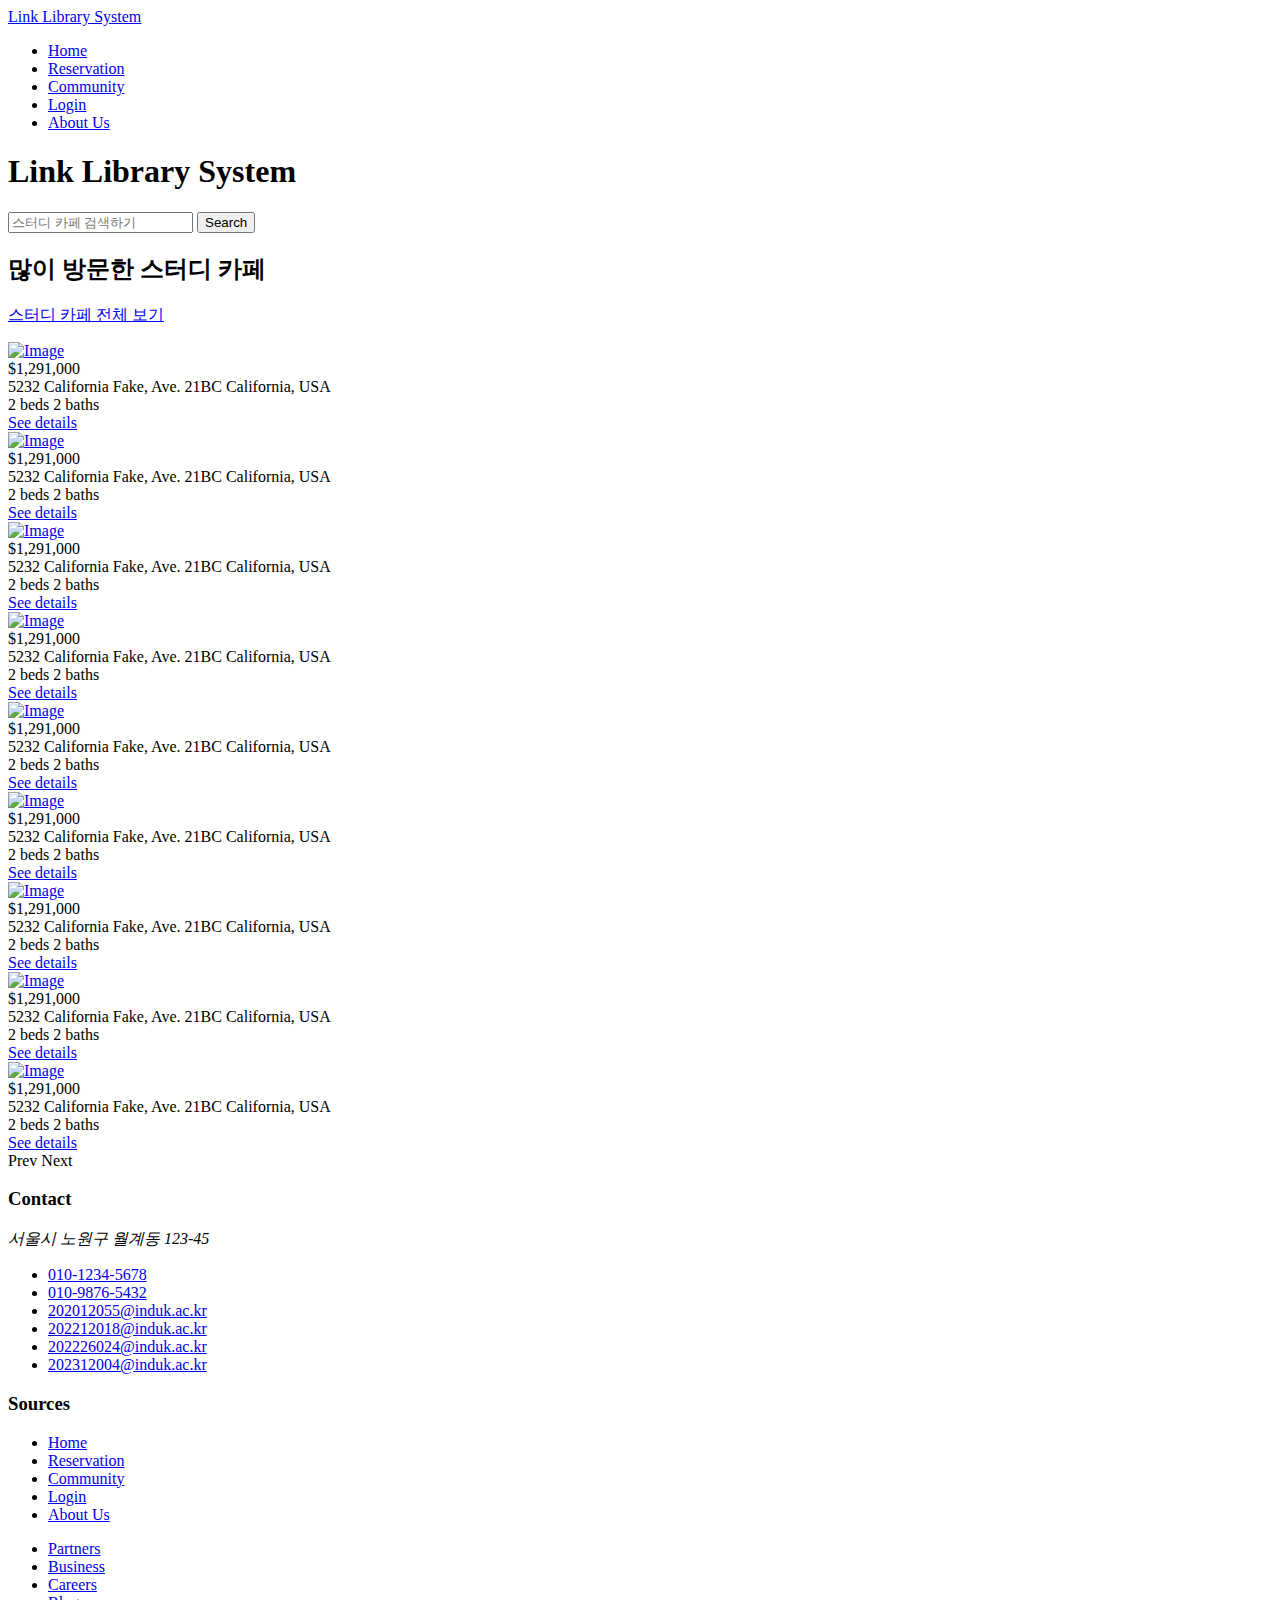
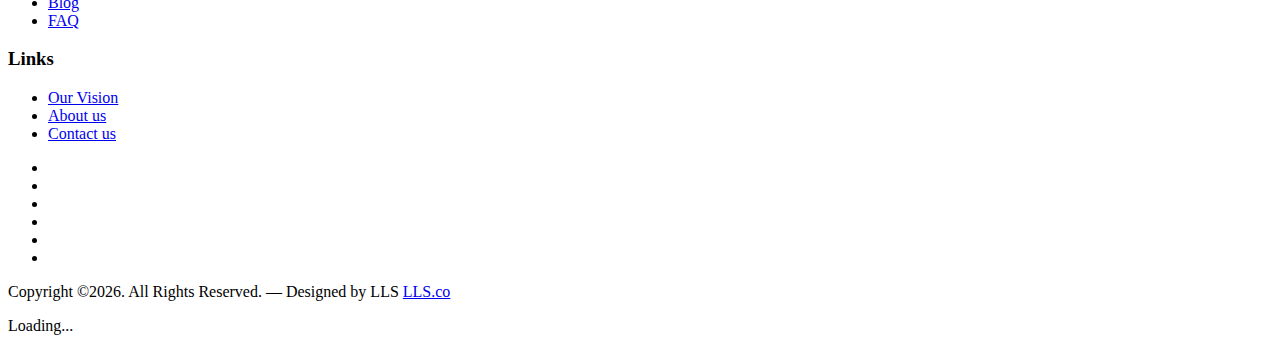
==== src/main/resources/templates/index.html @ 12925657 "3.15.test" ====
<!doctype html>
<html lang="en">
<head>
	<meta charset="utf-8">
	<meta name="viewport" content="width=device-width, initial-scale=1">
	<meta name="author" content="LLS.co">
	<link rel="shortcut icon" href="favicon.png">

	<meta name="description" content="" />
	<meta name="keywords" content="bootstrap, bootstrap5" />
	
	<link rel="preconnect" href="https://fonts.googleapis.com">
	<link rel="preconnect" href="https://fonts.gstatic.com" crossorigin>
	<link href="https://fonts.googleapis.com/css2?family=Work+Sans:wght@400;500;600;700&display=swap" rel="stylesheet">


	<link rel="stylesheet" href="bootstrap/fonts/icomoon/style.css">
	<link rel="stylesheet" href="bootstrap/fonts/flaticon/font/flaticon.css">

	<link rel="stylesheet" href="bootstrap/css/tiny-slider.css">
	<link rel="stylesheet" href="bootstrap/css/aos.css">
	<link rel="stylesheet" href="bootstrap/css/style.css">

	<title>Link Library System</title> <!-- title 이름 수정: Link Library System2&mdash; Free Bootstrap 5 Website Template by LLS.co -->
</head>
<body>

	<div class="site-mobile-menu site-navbar-target">
		<div class="site-mobile-menu-header">
			<div class="site-mobile-menu-close">
				<span class="icofont-close js-menu-toggle"></span>
			</div>
		</div>
		<div class="site-mobile-menu-body"></div>
	</div>

	<nav class="site-nav">
		<div class="container">
			<div class="menu-bg-wrap">
				<div class="site-navigation">
					<a href="index.html" class="logo m-0 float-start">Link Library System</a>

					<ul class="js-clone-nav d-none d-lg-inline-block text-start site-menu float-end">
						<li class="active"><a href="index.html">Home</a></li>
						<li> <a href="bootstrap/reservation.html">Reservation</a></li> <!-- Properties -> Reservation 으로 수정-->
						<!-- Drop Box 기능과 children 속성 제거 -->
						<li><a href="bootstrap/community.html">Community</a></li> <!-- Services -> Community로 수정 -->
						<li><a href="bootstrap/login.html">Login</a></li> <!-- Login으로 수정 -->
						<li><a href="bootstrap/about.html">About Us</a></li> <!-- Contact Us -> About Us로 변경 -> -->
					</ul>

					<a href="#" class="burger light me-auto float-end mt-1 site-menu-toggle js-menu-toggle d-inline-block d-lg-none" data-toggle="collapse" data-target="#main-navbar">
						<span></span>
					</a>

				</div>
			</div>
		</div>
	</nav>

	<div class="hero">


		<div class="hero-slide">
			<div class="img overlay" style="background-image: url('bootstrap/images/1f_learning01.jpg')"></div>
			<div class="img overlay" style="background-image: url('bootstrap/images/1f_community01.jpg')"></div>
			<div class="img overlay" style="background-image: url('bootstrap/images/1f_cafeteria01.jpg')"></div>
		</div>

		<div class="container">
			<div class="row justify-content-center align-items-center">
				<div class="col-lg-9 text-center">
					<h1 class="heading" data-aos="fade-up">Link Library System</h1>
					<form action="#" class="narrow-w form-search d-flex align-items-stretch mb-3" data-aos="fade-up" data-aos-delay="200">
						<input type="text" class="form-control px-4" placeholder="스터디 카페 검색하기">
						<button type="submit" class="btn btn-primary">Search</button>
					</form>
				</div>
			</div>
		</div>
	</div>


	<div class="section">
		<div class="container">
			<div class="row mb-5 align-items-center">
				<div class="col-lg-6">
					<h2 class="font-weight-bold text-primary heading">많이 방문한 스터디 카페</h2>
				</div>
				<div class="col-lg-6 text-lg-end">
					<p><a href="#" target="_blank" class="btn btn-primary text-white py-3 px-4">스터디 카페 전체 보기 </a></p>
				</div>
			</div>
			<div class="row">

				<div class="col-12">


					<div class="property-slider-wrap">



						<div class="property-slider">

							<div class="property-item">

								<a href="bootstrap/property-single.html" class="img">
									<img src="bootstrap/images/img_1.jpg" alt="Image" class="img-fluid">
								</a>

								<div class="property-content">
									<div class="price mb-2"><span>$1,291,000</span></div>
									<div>
										<span class="d-block mb-2 text-black-50">5232 California Fake, Ave. 21BC</span>
										<span class="city d-block mb-3">California, USA</span>

										<div class="specs d-flex mb-4">
											<span class="d-block d-flex align-items-center me-3">
												<span class="icon-bed me-2"></span>
												<span class="caption">2 beds</span>
											</span>
											<span class="d-block d-flex align-items-center">
												<span class="icon-bath me-2"></span>
												<span class="caption">2 baths</span>
											</span>
										</div>

										<a href="bootstrap/property-single.html" class="btn btn-primary py-2 px-3">See details</a>
									</div>
								</div>
							</div> <!-- .item -->

							<div class="property-item">

								<a href="bootstrap/property-single.html" class="img">
									<img src="bootstrap/images/img_2.jpg" alt="Image" class="img-fluid">
								</a>

								<div class="property-content">
									<div class="price mb-2"><span>$1,291,000</span></div>
									<div>
										<span class="d-block mb-2 text-black-50">5232 California Fake, Ave. 21BC</span>
										<span class="city d-block mb-3">California, USA</span>

										<div class="specs d-flex mb-4">
											<span class="d-block d-flex align-items-center me-3">
												<span class="icon-bed me-2"></span>
												<span class="caption">2 beds</span>
											</span>
											<span class="d-block d-flex align-items-center">
												<span class="icon-bath me-2"></span>
												<span class="caption">2 baths</span>
											</span>
										</div>

										<a href="bootstrap/property-single.html" class="btn btn-primary py-2 px-3">See details</a>
									</div>
								</div>
							</div> <!-- .item -->

							<div class="property-item">

								<a href="bootstrap/property-single.html" class="img">
									<img src="bootstrap/images/img_3.jpg" alt="Image" class="img-fluid">
								</a>

								<div class="property-content">
									<div class="price mb-2"><span>$1,291,000</span></div>
									<div>
										<span class="d-block mb-2 text-black-50">5232 California Fake, Ave. 21BC</span>
										<span class="city d-block mb-3">California, USA</span>

										<div class="specs d-flex mb-4">
											<span class="d-block d-flex align-items-center me-3">
												<span class="icon-bed me-2"></span>
												<span class="caption">2 beds</span>
											</span>
											<span class="d-block d-flex align-items-center">
												<span class="icon-bath me-2"></span>
												<span class="caption">2 baths</span>
											</span>
										</div>

										<a href="bootstrap/property-single.html" class="btn btn-primary py-2 px-3">See details</a>
									</div>
								</div>
							</div> <!-- .item -->

							<div class="property-item">

								<a href="bootstrap/property-single.html" class="img">
									<img src="bootstrap/images/img_4.jpg" alt="Image" class="img-fluid">
								</a>

								<div class="property-content">
									<div class="price mb-2"><span>$1,291,000</span></div>
									<div>
										<span class="d-block mb-2 text-black-50">5232 California Fake, Ave. 21BC</span>
										<span class="city d-block mb-3">California, USA</span>

										<div class="specs d-flex mb-4">
											<span class="d-block d-flex align-items-center me-3">
												<span class="icon-bed me-2"></span>
												<span class="caption">2 beds</span>
											</span>
											<span class="d-block d-flex align-items-center">
												<span class="icon-bath me-2"></span>
												<span class="caption">2 baths</span>
											</span>
										</div>

										<a href="bootstrap/property-single.html" class="btn btn-primary py-2 px-3">See details</a>
									</div>
								</div>
							</div> <!-- .item -->

							<div class="property-item">

								<a href="bootstrap/property-single.html" class="img">
									<img src="bootstrap/images/img_5.jpg" alt="Image" class="img-fluid">
								</a>

								<div class="property-content">
									<div class="price mb-2"><span>$1,291,000</span></div>
									<div>
										<span class="d-block mb-2 text-black-50">5232 California Fake, Ave. 21BC</span>
										<span class="city d-block mb-3">California, USA</span>

										<div class="specs d-flex mb-4">
											<span class="d-block d-flex align-items-center me-3">
												<span class="icon-bed me-2"></span>
												<span class="caption">2 beds</span>
											</span>
											<span class="d-block d-flex align-items-center">
												<span class="icon-bath me-2"></span>
												<span class="caption">2 baths</span>
											</span>
										</div>

										<a href="bootstrap/property-single.html" class="btn btn-primary py-2 px-3">See details</a>
									</div>
								</div>
							</div> <!-- .item -->

							<div class="property-item">

								<a href="bootstrap/property-single.html" class="img">
									<img src="bootstrap/images/img_6.jpg" alt="Image" class="img-fluid">
								</a>

								<div class="property-content">
									<div class="price mb-2"><span>$1,291,000</span></div>
									<div>
										<span class="d-block mb-2 text-black-50">5232 California Fake, Ave. 21BC</span>
										<span class="city d-block mb-3">California, USA</span>

										<div class="specs d-flex mb-4">
											<span class="d-block d-flex align-items-center me-3">
												<span class="icon-bed me-2"></span>
												<span class="caption">2 beds</span>
											</span>
											<span class="d-block d-flex align-items-center">
												<span class="icon-bath me-2"></span>
												<span class="caption">2 baths</span>
											</span>
										</div>

										<a href="bootstrap/property-single.html" class="btn btn-primary py-2 px-3">See details</a>
									</div>
								</div>
							</div> <!-- .item -->

							<div class="property-item">

								<a href="bootstrap/property-single.html" class="img">
									<img src="bootstrap/images/img_7.jpg" alt="Image" class="img-fluid">
								</a>

								<div class="property-content">
									<div class="price mb-2"><span>$1,291,000</span></div>
									<div>
										<span class="d-block mb-2 text-black-50">5232 California Fake, Ave. 21BC</span>
										<span class="city d-block mb-3">California, USA</span>

										<div class="specs d-flex mb-4">
											<span class="d-block d-flex align-items-center me-3">
												<span class="icon-bed me-2"></span>
												<span class="caption">2 beds</span>
											</span>
											<span class="d-block d-flex align-items-center">
												<span class="icon-bath me-2"></span>
												<span class="caption">2 baths</span>
											</span>
										</div>

										<a href="bootstrap/property-single.html" class="btn btn-primary py-2 px-3">See details</a>
									</div>
								</div>
							</div> <!-- .item -->

							<div class="property-item">

								<a href="bootstrap/property-single.html" class="img">
									<img src="bootstrap/images/img_8.jpg" alt="Image" class="img-fluid">
								</a>

								<div class="property-content">
									<div class="price mb-2"><span>$1,291,000</span></div>
									<div>
										<span class="d-block mb-2 text-black-50">5232 California Fake, Ave. 21BC</span>
										<span class="city d-block mb-3">California, USA</span>

										<div class="specs d-flex mb-4">
											<span class="d-block d-flex align-items-center me-3">
												<span class="icon-bed me-2"></span>
												<span class="caption">2 beds</span>
											</span>
											<span class="d-block d-flex align-items-center">
												<span class="icon-bath me-2"></span>
												<span class="caption">2 baths</span>
											</span>
										</div>

										<a href="bootstrap/property-single.html" class="btn btn-primary py-2 px-3">See details</a>
									</div>
								</div>
							</div> <!-- .item -->

							<div class="property-item">

								<a href="bootstrap/property-single.html" class="img">
									<img src="bootstrap/images/img_1.jpg" alt="Image" class="img-fluid">
								</a>

								<div class="property-content">
									<div class="price mb-2"><span>$1,291,000</span></div>
									<div>
										<span class="d-block mb-2 text-black-50">5232 California Fake, Ave. 21BC</span>
										<span class="city d-block mb-3">California, USA</span>

										<div class="specs d-flex mb-4">
											<span class="d-block d-flex align-items-center me-3">
												<span class="icon-bed me-2"></span>
												<span class="caption">2 beds</span>
											</span>
											<span class="d-block d-flex align-items-center">
												<span class="icon-bath me-2"></span>
												<span class="caption">2 baths</span>
											</span>
										</div>

										<a href="bootstrap/property-single.html" class="btn btn-primary py-2 px-3">See details</a>
									</div>
								</div>
							</div> <!-- .item -->


						</div>


						<div id="property-nav" class="controls" tabindex="0" aria-label="Carousel Navigation">
							<span class="prev" data-controls="prev" aria-controls="property" tabindex="-1">Prev</span>
							<span class="next" data-controls="next" aria-controls="property" tabindex="-1">Next</span>
						</div>

					</div>
				</div>

			</div>
		</div>
	</div>

	<div class="site-footer">
		<div class="container">
			
			<div class="row">
				<div class="col-lg-4">
					<div class="widget">
						<h3>Contact</h3>
						<address>서울시 노원구 월계동 123-45</address> <!-- 기존 주소에서 노원구 주소로 변경 -->
						<ul class="list-unstyled links"> <!-- 연락처와 연락 이메일 주소 변경 -->
							<li><a href="tel://01012345678">010-1234-5678</a></li>
							<li><a href="tel://01098765432">010-9876-5432</a></li>
							<li><a href="mailto:202012055@induk.ac.kr">202012055@induk.ac.kr</a></li>
							<li><a href="mailto:202212018@induk.ac.kr">202212018@induk.ac.kr</a></li>
							<li><a href="mailto:202226024@induk.ac.kr">202226024@induk.ac.kr</a></li>
							<li><a href="mailto:202312004@induk.ac.kr">202312004@induk.ac.kr</a></li>

						</ul>
					</div> <!-- /.widget -->
				</div> <!-- /.col-lg-4 -->
				<div class="col-lg-4">
					<div class="widget">
						<h3>Sources</h3>
						<ul class="list-unstyled float-start links">
							<!-- Home, Reservation, Community, About Us, Login으로 수정 -->
							<li><a href="#">Home</a></li>
							<li><a href="#">Reservation</a></li>
							<li><a href="#">Community</a></li>
							<li><a href="#">Login</a></li>
							<li><a href="#">About Us</a></li>
						</ul>
						<ul class="list-unstyled float-start links">
							<li><a href="#">Partners</a></li>
							<li><a href="#">Business</a></li>
							<li><a href="#">Careers</a></li>
							<li><a href="#">Blog</a></li>
							<li><a href="#">FAQ</a></li>
						</ul>
					</div> <!-- /.widget -->
				</div> <!-- /.col-lg-4 -->
				<div class="col-lg-4">
					<div class="widget">
						<h3>Links</h3>
						<ul class="list-unstyled links">
							<li><a href="#">Our Vision</a></li>
							<li><a href="#">About us</a></li>
							<li><a href="#">Contact us</a></li>
						</ul>

						<ul class="list-unstyled social">
							<li><a href="#"><span class="icon-instagram"></span></a></li>
							<li><a href="#"><span class="icon-twitter"></span></a></li>
							<li><a href="#"><span class="icon-facebook"></span></a></li>
							<li><a href="#"><span class="icon-linkedin"></span></a></li>
							<li><a href="#"><span class="icon-pinterest"></span></a></li>
							<li><a href="#"><span class="icon-dribbble"></span></a></li>
						</ul>
					</div> <!-- /.widget -->
				</div> <!-- /.col-lg-4 -->
			</div> <!-- /.row -->

			<div class="row mt-5">
				<div class="col-12 text-center">
					<!-- 
              **==========
              NOTE: 
              Please don't remove this copyright link unless you buy the license here https://LLS.co/license/
              **==========
            -->

            <p>Copyright &copy;<script>document.write(new Date().getFullYear());</script>. All Rights Reserved. &mdash; Designed by LLS <a href="https://LLS.co">LLS.co</a>
				<!-- License information: https://LLS.co/license/ -->
				<!-- 위 주석은 기존에 있던 라이센스 주석 해당 라이센스 부분은 기존 내용(LLS)에서 KJJK로 변경-->
            </p>

          </div>
        </div>
      </div> <!-- /.container -->
    </div> <!-- /.site-footer -->


    <!-- Preloader -->
    <div id="overlayer"></div>
    <div class="loader">
    	<div class="spinner-border" role="status">
    		<span class="visually-hidden">Loading...</span>
    	</div>
    </div>


    <script src="bootstrap/js/bootstrap.bundle.min.js"></script>
    <script src="bootstrap/js/tiny-slider.js"></script>
    <script src="bootstrap/js/aos.js"></script>
    <script src="bootstrap/js/navbar.js"></script>
    <script src="bootstrap/js/counter.js"></script>
    <script src="bootstrap/js/custom.js"></script>
  </body>
  </html>
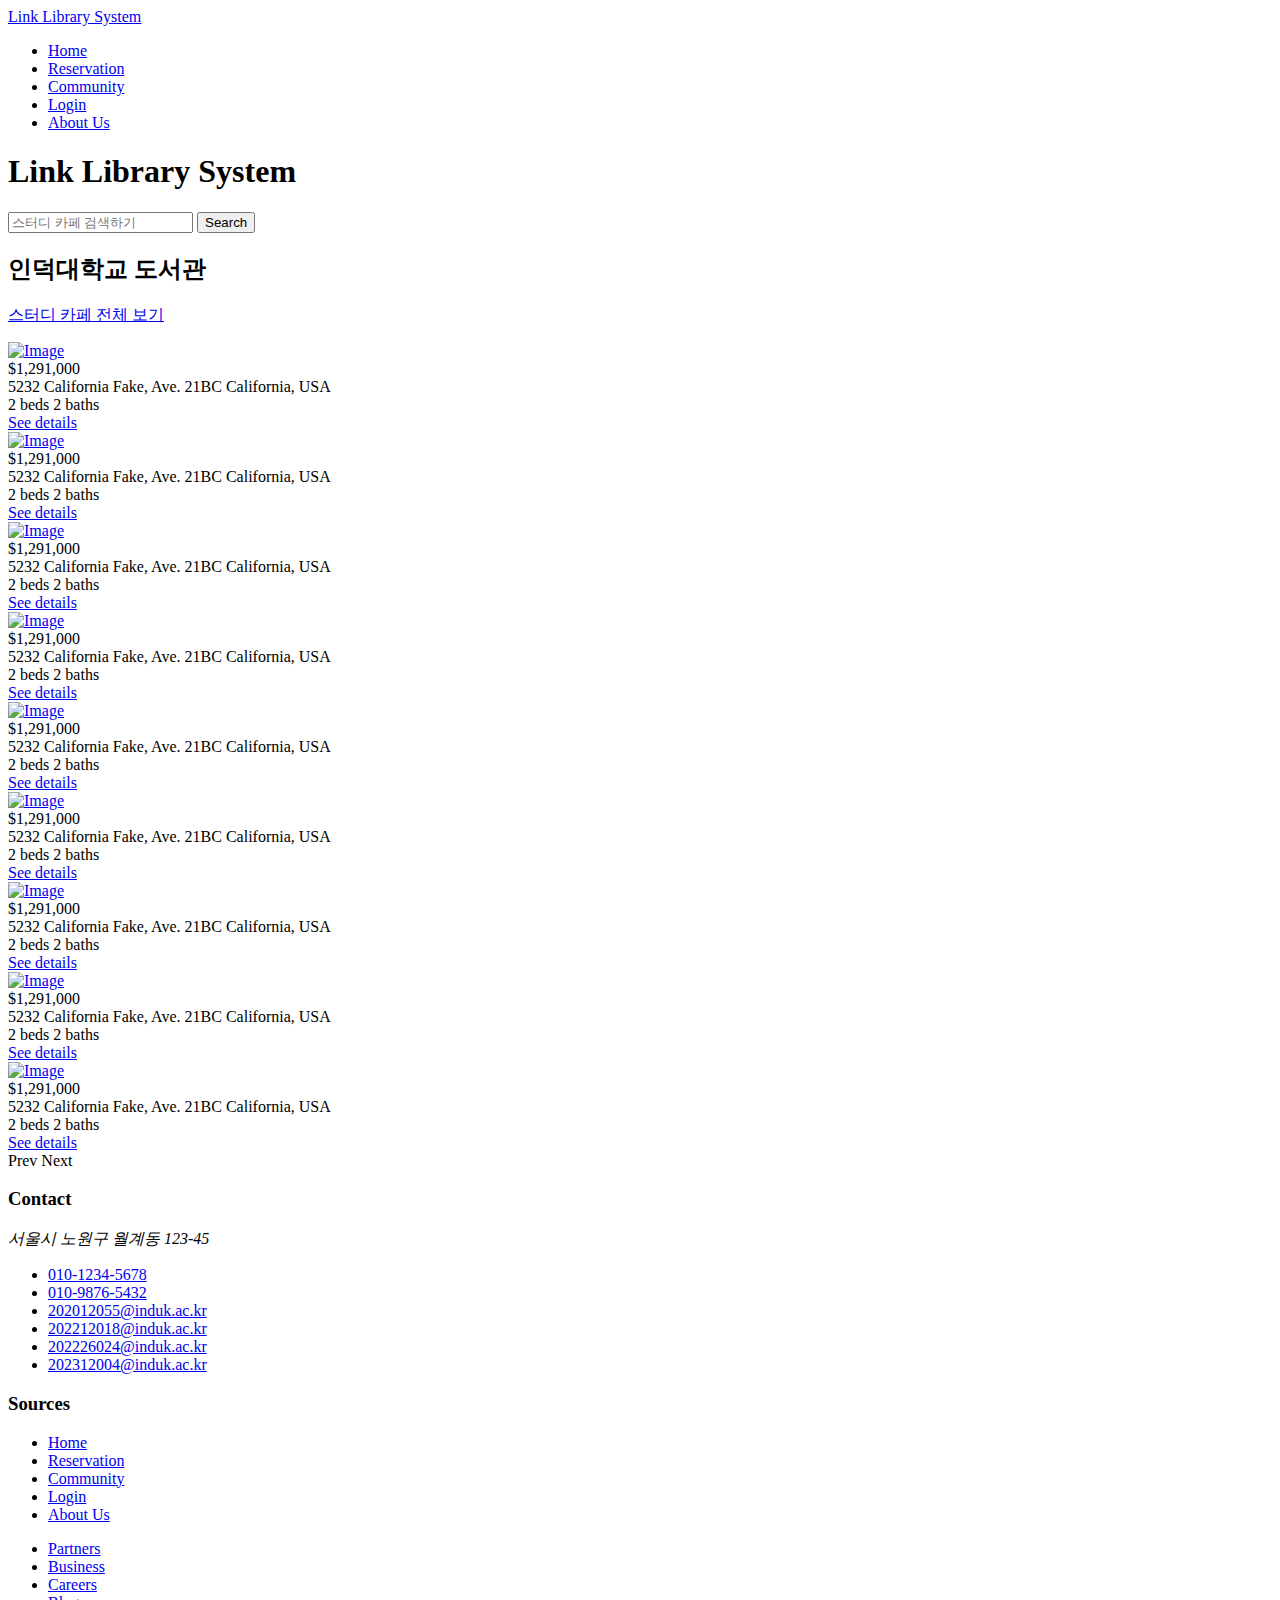
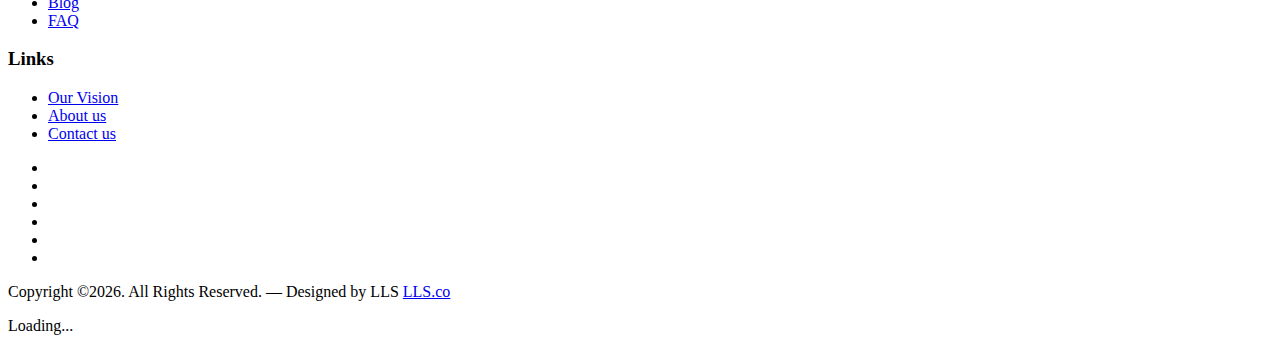
==== commit 769be899: "3.28 네비바 부분 및 각 페이지 하단 영역 수정" ====
--- a/src/main/resources/templates/index.html
+++ b/src/main/resources/templates/index.html
@@ -8,7 +8,7 @@
 
 	<meta name="description" content="" />
 	<meta name="keywords" content="bootstrap, bootstrap5" />
-	
+
 	<link rel="preconnect" href="https://fonts.googleapis.com">
 	<link rel="preconnect" href="https://fonts.gstatic.com" crossorigin>
 	<link href="https://fonts.googleapis.com/css2?family=Work+Sans:wght@400;500;600;700&display=swap" rel="stylesheet">
@@ -21,449 +21,445 @@
 	<link rel="stylesheet" href="bootstrap/css/aos.css">
 	<link rel="stylesheet" href="bootstrap/css/style.css">
 
-	<title>Link Library System</title> <!-- title 이름 수정: Link Library System2&mdash; Free Bootstrap 5 Website Template by LLS.co -->
+	<title>Link Library System</title>
 </head>
 <body>
 
-	<div class="site-mobile-menu site-navbar-target">
-		<div class="site-mobile-menu-header">
-			<div class="site-mobile-menu-close">
-				<span class="icofont-close js-menu-toggle"></span>
-			</div>
-		</div>
-		<div class="site-mobile-menu-body"></div>
-	</div>
-
-	<nav class="site-nav">
-		<div class="container">
-			<div class="menu-bg-wrap">
-				<div class="site-navigation">
-					<a href="index.html" class="logo m-0 float-start">Link Library System</a>
-
-					<ul class="js-clone-nav d-none d-lg-inline-block text-start site-menu float-end">
-						<li class="active"><a href="index.html">Home</a></li>
-						<li> <a href="bootstrap/reservation.html">Reservation</a></li> <!-- Properties -> Reservation 으로 수정-->
-						<!-- Drop Box 기능과 children 속성 제거 -->
-						<li><a href="bootstrap/community.html">Community</a></li> <!-- Services -> Community로 수정 -->
-						<li><a href="bootstrap/login.html">Login</a></li> <!-- Login으로 수정 -->
-						<li><a href="bootstrap/about.html">About Us</a></li> <!-- Contact Us -> About Us로 변경 -> -->
+<div class="site-mobile-menu site-navbar-target">
+	<div class="site-mobile-menu-header">
+		<div class="site-mobile-menu-close">
+			<span class="icofont-close js-menu-toggle"></span>
+		</div>
+	</div>
+	<div class="site-mobile-menu-body"></div>
+</div>
+
+<nav class="site-nav">
+	<div class="container">
+		<div class="menu-bg-wrap">
+			<div class="site-navigation">
+				<a href="index.html" class="logo m-0 float-start">Link Library System</a>
+
+				<ul class="js-clone-nav d-none d-lg-inline-block text-start site-menu float-end">
+					<li class="active"><a href="index.html">Home</a></li>
+					<li> <a href="bootstrap/reservation.html">Reservation</a></li> <!-- Properties -> Reservation 으로 수정-->
+					<!-- Drop Box 기능과 children 속성 제거 -->
+					<li><a href="bootstrap/community.html">Community</a></li> <!-- Services -> Community로 수정 -->
+					<li><a href="bootstrap/login.html">Login</a></li> <!-- Login으로 수정 -->
+					<li><a href="bootstrap/about.html">About Us</a></li> <!-- Contact Us -> About Us로 변경 -> -->
+				</ul>
+
+				<a href="#" class="burger light me-auto float-end mt-1 site-menu-toggle js-menu-toggle d-inline-block d-lg-none" data-toggle="collapse" data-target="#main-navbar">
+					<span></span>
+				</a>
+
+			</div>
+		</div>
+	</div>
+</nav>
+
+<div class="hero">
+
+
+	<div class="hero-slide">
+		<div class="img overlay" style="background-image: url('bootstrap/images/1f_learning01.jpg')"></div>
+		<div class="img overlay" style="background-image: url('bootstrap/images/1f_community01.jpg')"></div>
+		<div class="img overlay" style="background-image: url('bootstrap/images/1f_cafeteria01.jpg')"></div>
+	</div>
+
+	<div class="container">
+		<div class="row justify-content-center align-items-center">
+			<div class="col-lg-9 text-center">
+				<h1 class="heading" data-aos="fade-up">Link Library System</h1>
+				<form action="#" class="narrow-w form-search d-flex align-items-stretch mb-3" data-aos="fade-up" data-aos-delay="200">
+					<input type="text" class="form-control px-4" placeholder="스터디 카페 검색하기">
+					<button type="submit" class="btn btn-primary">Search</button>
+				</form>
+			</div>
+		</div>
+	</div>
+</div>
+
+
+
+<div class="section">
+	<div class="container">
+		<div class="row mb-5 align-items-center">
+			<div class="col-lg-6">
+				<h2 class="font-weight-bold text-primary heading">인덕대학교 도서관</h2>
+			</div>
+			<div class="col-lg-6 text-lg-end">
+				<p><a href="#" target="_blank" class="btn btn-primary text-white py-3 px-4">스터디 카페 전체 보기 </a></p>
+			</div>
+		</div>
+		<div class="row">
+
+			<div class="col-12">
+
+
+				<div class="property-slider-wrap">
+
+
+
+					<div class="property-slider">
+
+						<div class="property-item">
+
+							<a href="bootstrap/property-single.html" class="img">
+								<img src="bootstrap/images/img_1.jpg" alt="Image" class="img-fluid">
+							</a>
+
+							<div class="property-content">
+								<div class="price mb-2"><span>$1,291,000</span></div>
+								<div>
+									<span class="d-block mb-2 text-black-50">5232 California Fake, Ave. 21BC</span>
+									<span class="city d-block mb-3">California, USA</span>
+
+									<div class="specs d-flex mb-4">
+											<span class="d-block d-flex align-items-center me-3">
+												<span class="icon-bed me-2"></span>
+												<span class="caption">2 beds</span>
+											</span>
+										<span class="d-block d-flex align-items-center">
+												<span class="icon-bath me-2"></span>
+												<span class="caption">2 baths</span>
+											</span>
+									</div>
+
+									<a href="bootstrap/property-single.html" class="btn btn-primary py-2 px-3">See details</a>
+								</div>
+							</div>
+						</div> <!-- .item -->
+
+						<div class="property-item">
+
+							<a href="bootstrap/property-single.html" class="img">
+								<img src="bootstrap/images/img_2.jpg" alt="Image" class="img-fluid">
+							</a>
+
+							<div class="property-content">
+								<div class="price mb-2"><span>$1,291,000</span></div>
+								<div>
+									<span class="d-block mb-2 text-black-50">5232 California Fake, Ave. 21BC</span>
+									<span class="city d-block mb-3">California, USA</span>
+
+									<div class="specs d-flex mb-4">
+											<span class="d-block d-flex align-items-center me-3">
+												<span class="icon-bed me-2"></span>
+												<span class="caption">2 beds</span>
+											</span>
+										<span class="d-block d-flex align-items-center">
+												<span class="icon-bath me-2"></span>
+												<span class="caption">2 baths</span>
+											</span>
+									</div>
+
+									<a href="bootstrap/property-single.html" class="btn btn-primary py-2 px-3">See details</a>
+								</div>
+							</div>
+						</div> <!-- .item -->
+
+						<div class="property-item">
+
+							<a href="bootstrap/property-single.html" class="img">
+								<img src="bootstrap/images/img_3.jpg" alt="Image" class="img-fluid">
+							</a>
+
+							<div class="property-content">
+								<div class="price mb-2"><span>$1,291,000</span></div>
+								<div>
+									<span class="d-block mb-2 text-black-50">5232 California Fake, Ave. 21BC</span>
+									<span class="city d-block mb-3">California, USA</span>
+
+									<div class="specs d-flex mb-4">
+											<span class="d-block d-flex align-items-center me-3">
+												<span class="icon-bed me-2"></span>
+												<span class="caption">2 beds</span>
+											</span>
+										<span class="d-block d-flex align-items-center">
+												<span class="icon-bath me-2"></span>
+												<span class="caption">2 baths</span>
+											</span>
+									</div>
+
+									<a href="bootstrap/property-single.html" class="btn btn-primary py-2 px-3">See details</a>
+								</div>
+							</div>
+						</div> <!-- .item -->
+
+						<div class="property-item">
+
+							<a href="bootstrap/property-single.html" class="img">
+								<img src="bootstrap/images/img_4.jpg" alt="Image" class="img-fluid">
+							</a>
+
+							<div class="property-content">
+								<div class="price mb-2"><span>$1,291,000</span></div>
+								<div>
+									<span class="d-block mb-2 text-black-50">5232 California Fake, Ave. 21BC</span>
+									<span class="city d-block mb-3">California, USA</span>
+
+									<div class="specs d-flex mb-4">
+											<span class="d-block d-flex align-items-center me-3">
+												<span class="icon-bed me-2"></span>
+												<span class="caption">2 beds</span>
+											</span>
+										<span class="d-block d-flex align-items-center">
+												<span class="icon-bath me-2"></span>
+												<span class="caption">2 baths</span>
+											</span>
+									</div>
+
+									<a href="bootstrap/property-single.html" class="btn btn-primary py-2 px-3">See details</a>
+								</div>
+							</div>
+						</div> <!-- .item -->
+
+						<div class="property-item">
+
+							<a href="bootstrap/property-single.html" class="img">
+								<img src="bootstrap/images/img_5.jpg" alt="Image" class="img-fluid">
+							</a>
+
+							<div class="property-content">
+								<div class="price mb-2"><span>$1,291,000</span></div>
+								<div>
+									<span class="d-block mb-2 text-black-50">5232 California Fake, Ave. 21BC</span>
+									<span class="city d-block mb-3">California, USA</span>
+
+									<div class="specs d-flex mb-4">
+											<span class="d-block d-flex align-items-center me-3">
+												<span class="icon-bed me-2"></span>
+												<span class="caption">2 beds</span>
+											</span>
+										<span class="d-block d-flex align-items-center">
+												<span class="icon-bath me-2"></span>
+												<span class="caption">2 baths</span>
+											</span>
+									</div>
+
+									<a href="bootstrap/property-single.html" class="btn btn-primary py-2 px-3">See details</a>
+								</div>
+							</div>
+						</div> <!-- .item -->
+
+						<div class="property-item">
+
+							<a href="bootstrap/property-single.html" class="img">
+								<img src="bootstrap/images/img_6.jpg" alt="Image" class="img-fluid">
+							</a>
+
+							<div class="property-content">
+								<div class="price mb-2"><span>$1,291,000</span></div>
+								<div>
+									<span class="d-block mb-2 text-black-50">5232 California Fake, Ave. 21BC</span>
+									<span class="city d-block mb-3">California, USA</span>
+
+									<div class="specs d-flex mb-4">
+											<span class="d-block d-flex align-items-center me-3">
+												<span class="icon-bed me-2"></span>
+												<span class="caption">2 beds</span>
+											</span>
+										<span class="d-block d-flex align-items-center">
+												<span class="icon-bath me-2"></span>
+												<span class="caption">2 baths</span>
+											</span>
+									</div>
+
+									<a href="bootstrap/property-single.html" class="btn btn-primary py-2 px-3">See details</a>
+								</div>
+							</div>
+						</div> <!-- .item -->
+
+						<div class="property-item">
+
+							<a href="bootstrap/property-single.html" class="img">
+								<img src="bootstrap/images/img_7.jpg" alt="Image" class="img-fluid">
+							</a>
+
+							<div class="property-content">
+								<div class="price mb-2"><span>$1,291,000</span></div>
+								<div>
+									<span class="d-block mb-2 text-black-50">5232 California Fake, Ave. 21BC</span>
+									<span class="city d-block mb-3">California, USA</span>
+
+									<div class="specs d-flex mb-4">
+											<span class="d-block d-flex align-items-center me-3">
+												<span class="icon-bed me-2"></span>
+												<span class="caption">2 beds</span>
+											</span>
+										<span class="d-block d-flex align-items-center">
+												<span class="icon-bath me-2"></span>
+												<span class="caption">2 baths</span>
+											</span>
+									</div>
+
+									<a href="bootstrap/property-single.html" class="btn btn-primary py-2 px-3">See details</a>
+								</div>
+							</div>
+						</div> <!-- .item -->
+
+						<div class="property-item">
+
+							<a href="bootstrap/property-single.html" class="img">
+								<img src="bootstrap/images/img_8.jpg" alt="Image" class="img-fluid">
+							</a>
+
+							<div class="property-content">
+								<div class="price mb-2"><span>$1,291,000</span></div>
+								<div>
+									<span class="d-block mb-2 text-black-50">5232 California Fake, Ave. 21BC</span>
+									<span class="city d-block mb-3">California, USA</span>
+
+									<div class="specs d-flex mb-4">
+											<span class="d-block d-flex align-items-center me-3">
+												<span class="icon-bed me-2"></span>
+												<span class="caption">2 beds</span>
+											</span>
+										<span class="d-block d-flex align-items-center">
+												<span class="icon-bath me-2"></span>
+												<span class="caption">2 baths</span>
+											</span>
+									</div>
+
+									<a href="bootstrap/property-single.html" class="btn btn-primary py-2 px-3">See details</a>
+								</div>
+							</div>
+						</div> <!-- .item -->
+
+						<div class="property-item">
+
+							<a href="bootstrap/property-single.html" class="img">
+								<img src="bootstrap/images/img_1.jpg" alt="Image" class="img-fluid">
+							</a>
+
+							<div class="property-content">
+								<div class="price mb-2"><span>$1,291,000</span></div>
+								<div>
+									<span class="d-block mb-2 text-black-50">5232 California Fake, Ave. 21BC</span>
+									<span class="city d-block mb-3">California, USA</span>
+
+									<div class="specs d-flex mb-4">
+											<span class="d-block d-flex align-items-center me-3">
+												<span class="icon-bed me-2"></span>
+												<span class="caption">2 beds</span>
+											</span>
+										<span class="d-block d-flex align-items-center">
+												<span class="icon-bath me-2"></span>
+												<span class="caption">2 baths</span>
+											</span>
+									</div>
+
+									<a href="bootstrap/property-single.html" class="btn btn-primary py-2 px-3">See details</a>
+								</div>
+							</div>
+						</div> <!-- .item -->
+
+
+					</div>
+
+
+					<div id="property-nav" class="controls" tabindex="0" aria-label="Carousel Navigation">
+						<span class="prev" data-controls="prev" aria-controls="property" tabindex="-1">Prev</span>
+						<span class="next" data-controls="next" aria-controls="property" tabindex="-1">Next</span>
+					</div>
+
+				</div>
+			</div>
+
+		</div>
+	</div>
+</div>
+
+
+
+
+
+<div class="site-footer">
+	<div class="container">
+
+		<div class="row">
+			<div class="col-lg-4">
+				<div class="widget">
+					<h3>Contact</h3>
+					<address>서울시 노원구 월계동 123-45</address> <!-- 기존 주소에서 노원구 주소로 변경 -->
+					<ul class="list-unstyled links"> <!-- 연락처와 연락 이메일 주소 변경 -->
+						<li><a href="tel://01012345678">010-1234-5678</a></li>
+						<li><a href="tel://01098765432">010-9876-5432</a></li>
+						<li><a href="mailto:202012055@induk.ac.kr">202012055@induk.ac.kr</a></li>
+						<li><a href="mailto:202212018@induk.ac.kr">202212018@induk.ac.kr</a></li>
+						<li><a href="mailto:202226024@induk.ac.kr">202226024@induk.ac.kr</a></li>
+						<li><a href="mailto:202312004@induk.ac.kr">202312004@induk.ac.kr</a></li>
+
 					</ul>
-
-					<a href="#" class="burger light me-auto float-end mt-1 site-menu-toggle js-menu-toggle d-inline-block d-lg-none" data-toggle="collapse" data-target="#main-navbar">
-						<span></span>
-					</a>
-
+				</div> <!-- /.widget -->
+			</div> <!-- /.col-lg-4 -->
+			<div class="col-lg-4">
+				<div class="widget">
+					<h3>Sources</h3>
+					<ul class="list-unstyled float-start links">
+						<li><a href="#">Home</a></li>
+						<li><a href="#">Reservation</a></li>
+						<li><a href="#">Community</a></li>
+						<li><a href="#">Login</a></li>
+						<li><a href="#">About Us</a></li>
+					</ul>
+					<ul class="list-unstyled float-start links">
+						<li><a href="#">Partners</a></li>
+						<li><a href="#">Business</a></li>
+						<li><a href="#">Careers</a></li>
+						<li><a href="#">Blog</a></li>
+						<li><a href="#">FAQ</a></li>
+					</ul>
+				</div> <!-- /.widget -->
+			</div> <!-- /.col-lg-4 -->
+			<div class="col-lg-4">
+				<div class="widget">
+					<h3>Links</h3>
+					<ul class="list-unstyled links">
+						<li><a href="#">Our Vision</a></li>
+						<li><a href="#">About us</a></li>
+						<li><a href="#">Contact us</a></li>
+					</ul>
+
+					<ul class="list-unstyled social">
+						<li><a href="#"><span class="icon-instagram"></span></a></li>
+						<li><a href="#"><span class="icon-twitter"></span></a></li>
+						<li><a href="#"><span class="icon-facebook"></span></a></li>
+						<li><a href="#"><span class="icon-linkedin"></span></a></li>
+						<li><a href="#"><span class="icon-pinterest"></span></a></li>
+						<li><a href="#"><span class="icon-dribbble"></span></a></li>
+					</ul>
 				</div>
 			</div>
 		</div>
-	</nav>
-
-	<div class="hero">
-
-
-		<div class="hero-slide">
-			<div class="img overlay" style="background-image: url('bootstrap/images/1f_learning01.jpg')"></div>
-			<div class="img overlay" style="background-image: url('bootstrap/images/1f_community01.jpg')"></div>
-			<div class="img overlay" style="background-image: url('bootstrap/images/1f_cafeteria01.jpg')"></div>
-		</div>
-
-		<div class="container">
-			<div class="row justify-content-center align-items-center">
-				<div class="col-lg-9 text-center">
-					<h1 class="heading" data-aos="fade-up">Link Library System</h1>
-					<form action="#" class="narrow-w form-search d-flex align-items-stretch mb-3" data-aos="fade-up" data-aos-delay="200">
-						<input type="text" class="form-control px-4" placeholder="스터디 카페 검색하기">
-						<button type="submit" class="btn btn-primary">Search</button>
-					</form>
-				</div>
-			</div>
-		</div>
-	</div>
-
-
-	<div class="section">
-		<div class="container">
-			<div class="row mb-5 align-items-center">
-				<div class="col-lg-6">
-					<h2 class="font-weight-bold text-primary heading">많이 방문한 스터디 카페</h2>
-				</div>
-				<div class="col-lg-6 text-lg-end">
-					<p><a href="#" target="_blank" class="btn btn-primary text-white py-3 px-4">스터디 카페 전체 보기 </a></p>
-				</div>
-			</div>
-			<div class="row">
-
-				<div class="col-12">
-
-
-					<div class="property-slider-wrap">
-
-
-
-						<div class="property-slider">
-
-							<div class="property-item">
-
-								<a href="bootstrap/property-single.html" class="img">
-									<img src="bootstrap/images/img_1.jpg" alt="Image" class="img-fluid">
-								</a>
-
-								<div class="property-content">
-									<div class="price mb-2"><span>$1,291,000</span></div>
-									<div>
-										<span class="d-block mb-2 text-black-50">5232 California Fake, Ave. 21BC</span>
-										<span class="city d-block mb-3">California, USA</span>
-
-										<div class="specs d-flex mb-4">
-											<span class="d-block d-flex align-items-center me-3">
-												<span class="icon-bed me-2"></span>
-												<span class="caption">2 beds</span>
-											</span>
-											<span class="d-block d-flex align-items-center">
-												<span class="icon-bath me-2"></span>
-												<span class="caption">2 baths</span>
-											</span>
-										</div>
-
-										<a href="bootstrap/property-single.html" class="btn btn-primary py-2 px-3">See details</a>
-									</div>
-								</div>
-							</div> <!-- .item -->
-
-							<div class="property-item">
-
-								<a href="bootstrap/property-single.html" class="img">
-									<img src="bootstrap/images/img_2.jpg" alt="Image" class="img-fluid">
-								</a>
-
-								<div class="property-content">
-									<div class="price mb-2"><span>$1,291,000</span></div>
-									<div>
-										<span class="d-block mb-2 text-black-50">5232 California Fake, Ave. 21BC</span>
-										<span class="city d-block mb-3">California, USA</span>
-
-										<div class="specs d-flex mb-4">
-											<span class="d-block d-flex align-items-center me-3">
-												<span class="icon-bed me-2"></span>
-												<span class="caption">2 beds</span>
-											</span>
-											<span class="d-block d-flex align-items-center">
-												<span class="icon-bath me-2"></span>
-												<span class="caption">2 baths</span>
-											</span>
-										</div>
-
-										<a href="bootstrap/property-single.html" class="btn btn-primary py-2 px-3">See details</a>
-									</div>
-								</div>
-							</div> <!-- .item -->
-
-							<div class="property-item">
-
-								<a href="bootstrap/property-single.html" class="img">
-									<img src="bootstrap/images/img_3.jpg" alt="Image" class="img-fluid">
-								</a>
-
-								<div class="property-content">
-									<div class="price mb-2"><span>$1,291,000</span></div>
-									<div>
-										<span class="d-block mb-2 text-black-50">5232 California Fake, Ave. 21BC</span>
-										<span class="city d-block mb-3">California, USA</span>
-
-										<div class="specs d-flex mb-4">
-											<span class="d-block d-flex align-items-center me-3">
-												<span class="icon-bed me-2"></span>
-												<span class="caption">2 beds</span>
-											</span>
-											<span class="d-block d-flex align-items-center">
-												<span class="icon-bath me-2"></span>
-												<span class="caption">2 baths</span>
-											</span>
-										</div>
-
-										<a href="bootstrap/property-single.html" class="btn btn-primary py-2 px-3">See details</a>
-									</div>
-								</div>
-							</div> <!-- .item -->
-
-							<div class="property-item">
-
-								<a href="bootstrap/property-single.html" class="img">
-									<img src="bootstrap/images/img_4.jpg" alt="Image" class="img-fluid">
-								</a>
-
-								<div class="property-content">
-									<div class="price mb-2"><span>$1,291,000</span></div>
-									<div>
-										<span class="d-block mb-2 text-black-50">5232 California Fake, Ave. 21BC</span>
-										<span class="city d-block mb-3">California, USA</span>
-
-										<div class="specs d-flex mb-4">
-											<span class="d-block d-flex align-items-center me-3">
-												<span class="icon-bed me-2"></span>
-												<span class="caption">2 beds</span>
-											</span>
-											<span class="d-block d-flex align-items-center">
-												<span class="icon-bath me-2"></span>
-												<span class="caption">2 baths</span>
-											</span>
-										</div>
-
-										<a href="bootstrap/property-single.html" class="btn btn-primary py-2 px-3">See details</a>
-									</div>
-								</div>
-							</div> <!-- .item -->
-
-							<div class="property-item">
-
-								<a href="bootstrap/property-single.html" class="img">
-									<img src="bootstrap/images/img_5.jpg" alt="Image" class="img-fluid">
-								</a>
-
-								<div class="property-content">
-									<div class="price mb-2"><span>$1,291,000</span></div>
-									<div>
-										<span class="d-block mb-2 text-black-50">5232 California Fake, Ave. 21BC</span>
-										<span class="city d-block mb-3">California, USA</span>
-
-										<div class="specs d-flex mb-4">
-											<span class="d-block d-flex align-items-center me-3">
-												<span class="icon-bed me-2"></span>
-												<span class="caption">2 beds</span>
-											</span>
-											<span class="d-block d-flex align-items-center">
-												<span class="icon-bath me-2"></span>
-												<span class="caption">2 baths</span>
-											</span>
-										</div>
-
-										<a href="bootstrap/property-single.html" class="btn btn-primary py-2 px-3">See details</a>
-									</div>
-								</div>
-							</div> <!-- .item -->
-
-							<div class="property-item">
-
-								<a href="bootstrap/property-single.html" class="img">
-									<img src="bootstrap/images/img_6.jpg" alt="Image" class="img-fluid">
-								</a>
-
-								<div class="property-content">
-									<div class="price mb-2"><span>$1,291,000</span></div>
-									<div>
-										<span class="d-block mb-2 text-black-50">5232 California Fake, Ave. 21BC</span>
-										<span class="city d-block mb-3">California, USA</span>
-
-										<div class="specs d-flex mb-4">
-											<span class="d-block d-flex align-items-center me-3">
-												<span class="icon-bed me-2"></span>
-												<span class="caption">2 beds</span>
-											</span>
-											<span class="d-block d-flex align-items-center">
-												<span class="icon-bath me-2"></span>
-												<span class="caption">2 baths</span>
-											</span>
-										</div>
-
-										<a href="bootstrap/property-single.html" class="btn btn-primary py-2 px-3">See details</a>
-									</div>
-								</div>
-							</div> <!-- .item -->
-
-							<div class="property-item">
-
-								<a href="bootstrap/property-single.html" class="img">
-									<img src="bootstrap/images/img_7.jpg" alt="Image" class="img-fluid">
-								</a>
-
-								<div class="property-content">
-									<div class="price mb-2"><span>$1,291,000</span></div>
-									<div>
-										<span class="d-block mb-2 text-black-50">5232 California Fake, Ave. 21BC</span>
-										<span class="city d-block mb-3">California, USA</span>
-
-										<div class="specs d-flex mb-4">
-											<span class="d-block d-flex align-items-center me-3">
-												<span class="icon-bed me-2"></span>
-												<span class="caption">2 beds</span>
-											</span>
-											<span class="d-block d-flex align-items-center">
-												<span class="icon-bath me-2"></span>
-												<span class="caption">2 baths</span>
-											</span>
-										</div>
-
-										<a href="bootstrap/property-single.html" class="btn btn-primary py-2 px-3">See details</a>
-									</div>
-								</div>
-							</div> <!-- .item -->
-
-							<div class="property-item">
-
-								<a href="bootstrap/property-single.html" class="img">
-									<img src="bootstrap/images/img_8.jpg" alt="Image" class="img-fluid">
-								</a>
-
-								<div class="property-content">
-									<div class="price mb-2"><span>$1,291,000</span></div>
-									<div>
-										<span class="d-block mb-2 text-black-50">5232 California Fake, Ave. 21BC</span>
-										<span class="city d-block mb-3">California, USA</span>
-
-										<div class="specs d-flex mb-4">
-											<span class="d-block d-flex align-items-center me-3">
-												<span class="icon-bed me-2"></span>
-												<span class="caption">2 beds</span>
-											</span>
-											<span class="d-block d-flex align-items-center">
-												<span class="icon-bath me-2"></span>
-												<span class="caption">2 baths</span>
-											</span>
-										</div>
-
-										<a href="bootstrap/property-single.html" class="btn btn-primary py-2 px-3">See details</a>
-									</div>
-								</div>
-							</div> <!-- .item -->
-
-							<div class="property-item">
-
-								<a href="bootstrap/property-single.html" class="img">
-									<img src="bootstrap/images/img_1.jpg" alt="Image" class="img-fluid">
-								</a>
-
-								<div class="property-content">
-									<div class="price mb-2"><span>$1,291,000</span></div>
-									<div>
-										<span class="d-block mb-2 text-black-50">5232 California Fake, Ave. 21BC</span>
-										<span class="city d-block mb-3">California, USA</span>
-
-										<div class="specs d-flex mb-4">
-											<span class="d-block d-flex align-items-center me-3">
-												<span class="icon-bed me-2"></span>
-												<span class="caption">2 beds</span>
-											</span>
-											<span class="d-block d-flex align-items-center">
-												<span class="icon-bath me-2"></span>
-												<span class="caption">2 baths</span>
-											</span>
-										</div>
-
-										<a href="bootstrap/property-single.html" class="btn btn-primary py-2 px-3">See details</a>
-									</div>
-								</div>
-							</div> <!-- .item -->
-
-
-						</div>
-
-
-						<div id="property-nav" class="controls" tabindex="0" aria-label="Carousel Navigation">
-							<span class="prev" data-controls="prev" aria-controls="property" tabindex="-1">Prev</span>
-							<span class="next" data-controls="next" aria-controls="property" tabindex="-1">Next</span>
-						</div>
-
-					</div>
-				</div>
-
-			</div>
-		</div>
-	</div>
-
-	<div class="site-footer">
-		<div class="container">
-			
-			<div class="row">
-				<div class="col-lg-4">
-					<div class="widget">
-						<h3>Contact</h3>
-						<address>서울시 노원구 월계동 123-45</address> <!-- 기존 주소에서 노원구 주소로 변경 -->
-						<ul class="list-unstyled links"> <!-- 연락처와 연락 이메일 주소 변경 -->
-							<li><a href="tel://01012345678">010-1234-5678</a></li>
-							<li><a href="tel://01098765432">010-9876-5432</a></li>
-							<li><a href="mailto:202012055@induk.ac.kr">202012055@induk.ac.kr</a></li>
-							<li><a href="mailto:202212018@induk.ac.kr">202212018@induk.ac.kr</a></li>
-							<li><a href="mailto:202226024@induk.ac.kr">202226024@induk.ac.kr</a></li>
-							<li><a href="mailto:202312004@induk.ac.kr">202312004@induk.ac.kr</a></li>
-
-						</ul>
-					</div> <!-- /.widget -->
-				</div> <!-- /.col-lg-4 -->
-				<div class="col-lg-4">
-					<div class="widget">
-						<h3>Sources</h3>
-						<ul class="list-unstyled float-start links">
-							<!-- Home, Reservation, Community, About Us, Login으로 수정 -->
-							<li><a href="#">Home</a></li>
-							<li><a href="#">Reservation</a></li>
-							<li><a href="#">Community</a></li>
-							<li><a href="#">Login</a></li>
-							<li><a href="#">About Us</a></li>
-						</ul>
-						<ul class="list-unstyled float-start links">
-							<li><a href="#">Partners</a></li>
-							<li><a href="#">Business</a></li>
-							<li><a href="#">Careers</a></li>
-							<li><a href="#">Blog</a></li>
-							<li><a href="#">FAQ</a></li>
-						</ul>
-					</div> <!-- /.widget -->
-				</div> <!-- /.col-lg-4 -->
-				<div class="col-lg-4">
-					<div class="widget">
-						<h3>Links</h3>
-						<ul class="list-unstyled links">
-							<li><a href="#">Our Vision</a></li>
-							<li><a href="#">About us</a></li>
-							<li><a href="#">Contact us</a></li>
-						</ul>
-
-						<ul class="list-unstyled social">
-							<li><a href="#"><span class="icon-instagram"></span></a></li>
-							<li><a href="#"><span class="icon-twitter"></span></a></li>
-							<li><a href="#"><span class="icon-facebook"></span></a></li>
-							<li><a href="#"><span class="icon-linkedin"></span></a></li>
-							<li><a href="#"><span class="icon-pinterest"></span></a></li>
-							<li><a href="#"><span class="icon-dribbble"></span></a></li>
-						</ul>
-					</div> <!-- /.widget -->
-				</div> <!-- /.col-lg-4 -->
-			</div> <!-- /.row -->
-
-			<div class="row mt-5">
-				<div class="col-12 text-center">
-					<!-- 
-              **==========
-              NOTE: 
-              Please don't remove this copyright link unless you buy the license here https://LLS.co/license/
-              **==========
-            -->
-
-            <p>Copyright &copy;<script>document.write(new Date().getFullYear());</script>. All Rights Reserved. &mdash; Designed by LLS <a href="https://LLS.co">LLS.co</a>
-				<!-- License information: https://LLS.co/license/ -->
-				<!-- 위 주석은 기존에 있던 라이센스 주석 해당 라이센스 부분은 기존 내용(LLS)에서 KJJK로 변경-->
-            </p>
-
-          </div>
-        </div>
-      </div> <!-- /.container -->
-    </div> <!-- /.site-footer -->
-
-
-    <!-- Preloader -->
-    <div id="overlayer"></div>
-    <div class="loader">
-    	<div class="spinner-border" role="status">
-    		<span class="visually-hidden">Loading...</span>
-    	</div>
-    </div>
-
-
-    <script src="bootstrap/js/bootstrap.bundle.min.js"></script>
-    <script src="bootstrap/js/tiny-slider.js"></script>
-    <script src="bootstrap/js/aos.js"></script>
-    <script src="bootstrap/js/navbar.js"></script>
-    <script src="bootstrap/js/counter.js"></script>
-    <script src="bootstrap/js/custom.js"></script>
-  </body>
-  </html>
+
+		<div class="row mt-5">
+			<div class="col-12 text-center">
+
+				<p>Copyright &copy;<script>document.write(new Date().getFullYear());</script>. All Rights Reserved. &mdash; Designed by LLS <a href="https://LLS.co">LLS.co</a>
+				</p>
+
+			</div>
+		</div>
+	</div>
+</div>
+
+
+<!-- Preloader -->
+<div id="overlayer"></div>
+<div class="loader">
+	<div class="spinner-border" role="status">
+		<span class="visually-hidden">Loading...</span>
+	</div>
+</div>
+
+
+<script src="bootstrap/js/bootstrap.bundle.min.js"></script>
+<script src="bootstrap/js/tiny-slider.js"></script>
+<script src="bootstrap/js/aos.js"></script>
+<script src="bootstrap/js/navbar.js"></script>
+<script src="bootstrap/js/counter.js"></script>
+<script src="bootstrap/js/custom.js"></script>
+</body>
+</html>
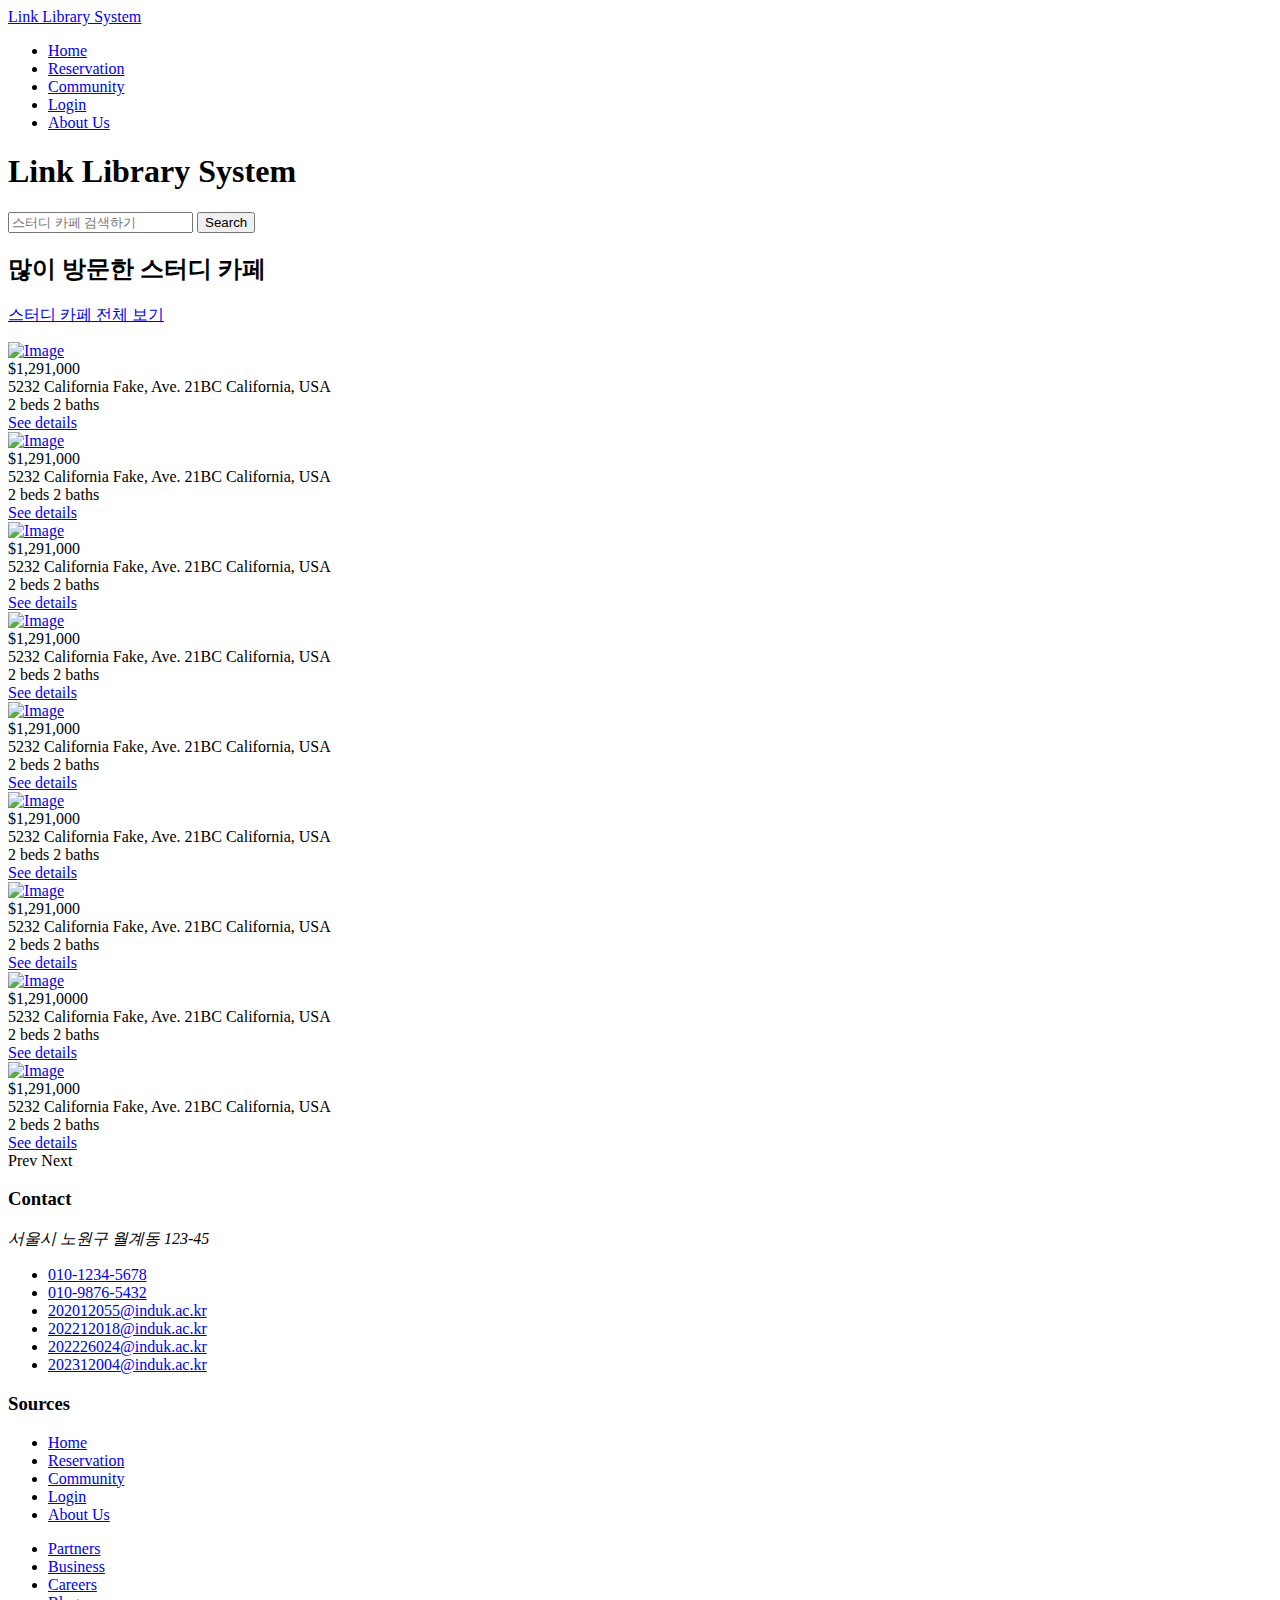
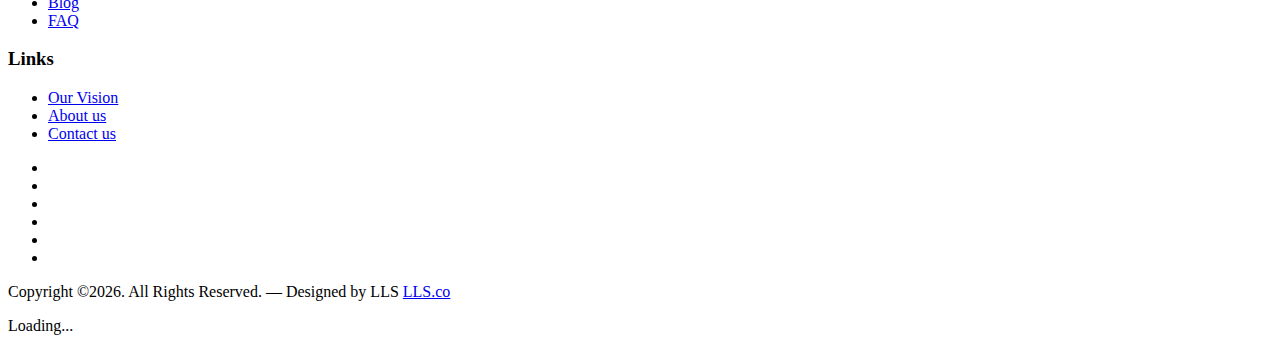
==== commit b75d2c47: "test" ====
--- a/src/main/resources/templates/index.html
+++ b/src/main/resources/templates/index.html
@@ -8,7 +8,7 @@
 
 	<meta name="description" content="" />
 	<meta name="keywords" content="bootstrap, bootstrap5" />
-
+	
 	<link rel="preconnect" href="https://fonts.googleapis.com">
 	<link rel="preconnect" href="https://fonts.gstatic.com" crossorigin>
 	<link href="https://fonts.googleapis.com/css2?family=Work+Sans:wght@400;500;600;700&display=swap" rel="stylesheet">
@@ -21,445 +21,449 @@
 	<link rel="stylesheet" href="bootstrap/css/aos.css">
 	<link rel="stylesheet" href="bootstrap/css/style.css">
 
-	<title>Link Library System</title>
+	<title>Link Library System</title> <!-- title 이름 수정: Link Library System2&mdash; Free Bootstrap 5 Website Template by LLS.co -->
 </head>
 <body>
 
-<div class="site-mobile-menu site-navbar-target">
-	<div class="site-mobile-menu-header">
-		<div class="site-mobile-menu-close">
-			<span class="icofont-close js-menu-toggle"></span>
+	<div class="site-mobile-menu site-navbar-target">
+		<div class="site-mobile-menu-header">
+			<div class="site-mobile-menu-close">
+				<span class="icofont-close js-menu-toggle"></span>
+			</div>
 		</div>
+		<div class="site-mobile-menu-body"></div>
 	</div>
-	<div class="site-mobile-menu-body"></div>
-</div>
-
-<nav class="site-nav">
-	<div class="container">
-		<div class="menu-bg-wrap">
-			<div class="site-navigation">
-				<a href="index.html" class="logo m-0 float-start">Link Library System</a>
-
-				<ul class="js-clone-nav d-none d-lg-inline-block text-start site-menu float-end">
-					<li class="active"><a href="index.html">Home</a></li>
-					<li> <a href="bootstrap/reservation.html">Reservation</a></li> <!-- Properties -> Reservation 으로 수정-->
-					<!-- Drop Box 기능과 children 속성 제거 -->
-					<li><a href="bootstrap/community.html">Community</a></li> <!-- Services -> Community로 수정 -->
-					<li><a href="bootstrap/login.html">Login</a></li> <!-- Login으로 수정 -->
-					<li><a href="bootstrap/about.html">About Us</a></li> <!-- Contact Us -> About Us로 변경 -> -->
-				</ul>
-
-				<a href="#" class="burger light me-auto float-end mt-1 site-menu-toggle js-menu-toggle d-inline-block d-lg-none" data-toggle="collapse" data-target="#main-navbar">
-					<span></span>
-				</a>
-
+
+	<nav class="site-nav">
+		<div class="container">
+			<div class="menu-bg-wrap">
+				<div class="site-navigation">
+					<a href="index.html" class="logo m-0 float-start">Link Library System</a>
+
+					<ul class="js-clone-nav d-none d-lg-inline-block text-start site-menu float-end">
+						<li class="active"><a href="index.html">Home</a></li>
+						<li> <a href="bootstrap/reservation.html">Reservation</a></li> <!-- Properties -> Reservation 으로 수정-->
+						<!-- Drop Box 기능과 children 속성 제거 -->
+						<li><a href="bootstrap/community.html">Community</a></li> <!-- Services -> Community로 수정 -->
+						<li><a href="bootstrap/login.html">Login</a></li> <!-- Login으로 수정 -->
+						<li><a href="bootstrap/about.html">About Us</a></li> <!-- Contact Us -> About Us로 변경 -> -->
+					</ul>
+
+					<a href="#" class="burger light me-auto float-end mt-1 site-menu-toggle js-menu-toggle d-inline-block d-lg-none" data-toggle="collapse" data-target="#main-navbar">
+						<span></span>
+					</a>
+
+				</div>
+			</div>
+		</div>
+	</nav>
+
+	<div class="hero">
+
+
+		<div class="hero-slide">
+			<div class="img overlay" style="background-image: url('bootstrap/images/1f_learning01.jpg')"></div>
+			<div class="img overlay" style="background-image: url('bootstrap/images/1f_community01.jpg')"></div>
+			<div class="img overlay" style="background-image: url('bootstrap/images/1f_cafeteria01.jpg')"></div>
+		</div>
+
+		<div class="container">
+			<div class="row justify-content-center align-items-center">
+				<div class="col-lg-9 text-center">
+					<h1 class="heading" data-aos="fade-up">Link Library System</h1>
+					<form action="#" class="narrow-w form-search d-flex align-items-stretch mb-3" data-aos="fade-up" data-aos-delay="200">
+						<input type="text" class="form-control px-4" placeholder="스터디 카페 검색하기">
+						<button type="submit" class="btn btn-primary">Search</button>
+					</form>
+				</div> 
 			</div>
 		</div>
 	</div>
-</nav>
-
-<div class="hero">
-
-
-	<div class="hero-slide">
-		<div class="img overlay" style="background-image: url('bootstrap/images/1f_learning01.jpg')"></div>
-		<div class="img overlay" style="background-image: url('bootstrap/images/1f_community01.jpg')"></div>
-		<div class="img overlay" style="background-image: url('bootstrap/images/1f_cafeteria01.jpg')"></div>
-	</div>
-
-	<div class="container">
-		<div class="row justify-content-center align-items-center">
-			<div class="col-lg-9 text-center">
-				<h1 class="heading" data-aos="fade-up">Link Library System</h1>
-				<form action="#" class="narrow-w form-search d-flex align-items-stretch mb-3" data-aos="fade-up" data-aos-delay="200">
-					<input type="text" class="form-control px-4" placeholder="스터디 카페 검색하기">
-					<button type="submit" class="btn btn-primary">Search</button>
-				</form>
+
+
+	<div class="section">
+		<div class="container">
+			<div class="row mb-5 align-items-center">
+				<div class="col-lg-6">
+					<h2 class="font-weight-bold text-primary heading">많이 방문한 스터디 카페</h2>
+				</div>
+				<div class="col-lg-6 text-lg-end">
+					<p><a href="#" target="_blank" class="btn btn-primary text-white py-3 px-4">스터디 카페 전체 보기 </a></p>
+				</div>
+			</div>
+			<div class="row">
+
+				<div class="col-12">
+
+
+					<div class="property-slider-wrap">
+
+
+
+						<div class="property-slider">
+
+							<div class="property-item">
+
+								<a href="bootstrap/property-single.html" class="img">
+									<img src="bootstrap/images/img_1.jpg" alt="Image" class="img-fluid">
+								</a>
+
+								<div class="property-content">
+									<div class="price mb-2"><span>$1,291,000</span></div>
+									<div>
+										<span class="d-block mb-2 text-black-50">5232 California Fake, Ave. 21BC</span>
+										<span class="city d-block mb-3">California, USA</span>
+
+										<div class="specs d-flex mb-4">
+											<span class="d-block d-flex align-items-center me-3">
+												<span class="icon-bed me-2"></span>
+												<span class="caption">2 beds</span>
+											</span>
+											<span class="d-block d-flex align-items-center">
+												<span class="icon-bath me-2"></span>
+												<span class="caption">2 baths</span>
+											</span>
+										</div>
+
+										<a href="bootstrap/property-single.html" class="btn btn-primary py-2 px-3">See details</a>
+									</div>
+								</div>
+							</div> <!-- .item -->
+
+							<div class="property-item">
+
+								<a href="bootstrap/property-single.html" class="img">
+									<img src="bootstrap/images/img_2.jpg" alt="Image" class="img-fluid">
+								</a>
+
+								<div class="property-content">
+									<div class="price mb-2"><span>$1,291,000</span></div>
+									<div>
+										<span class="d-block mb-2 text-black-50">5232 California Fake, Ave. 21BC</span>
+										<span class="city d-block mb-3">California, USA</span>
+
+										<div class="specs d-flex mb-4">
+											<span class="d-block d-flex align-items-center me-3">
+												<span class="icon-bed me-2"></span>
+												<span class="caption">2 beds</span>
+											</span>
+											<span class="d-block d-flex align-items-center">
+												<span class="icon-bath me-2"></span>
+												<span class="caption">2 baths</span>
+											</span>
+										</div>
+
+										<a href="bootstrap/property-single.html" class="btn btn-primary py-2 px-3">See details</a>
+									</div>
+								</div>
+							</div> <!-- .item -->
+
+							<div class="property-item">
+
+								<a href="bootstrap/property-single.html" class="img">
+									<img src="bootstrap/images/img_3.jpg" alt="Image" class="img-fluid">
+								</a>
+
+								<div class="property-content">
+									<div class="price mb-2"><span>$1,291,000</span></div>
+									<div>
+										<span class="d-block mb-2 text-black-50">5232 California Fake, Ave. 21BC</span>
+										<span class="city d-block mb-3">California, USA</span>
+
+										<div class="specs d-flex mb-4">
+											<span class="d-block d-flex align-items-center me-3">
+												<span class="icon-bed me-2"></span>
+												<span class="caption">2 beds</span>
+											</span>
+											<span class="d-block d-flex align-items-center">
+												<span class="icon-bath me-2"></span>
+												<span class="caption">2 baths</span>
+											</span>
+										</div>
+
+										<a href="bootstrap/property-single.html" class="btn btn-primary py-2 px-3">See details</a>
+									</div>
+								</div>
+							</div> <!-- .item -->
+
+							<div class="property-item">
+
+								<a href="bootstrap/property-single.html" class="img">
+									<img src="bootstrap/images/img_4.jpg" alt="Image" class="img-fluid">
+								</a>
+
+								<div class="property-content">
+									<div class="price mb-2"><span>$1,291,000</span></div>
+									<div>
+										<span class="d-block mb-2 text-black-50">5232 California Fake, Ave. 21BC</span>
+										<span class="city d-block mb-3">California, USA</span>
+
+										<div class="specs d-flex mb-4">
+											<span class="d-block d-flex align-items-center me-3">
+												<span class="icon-bed me-2"></span>
+												<span class="caption">2 beds</span>
+											</span>
+											<span class="d-block d-flex align-items-center">
+												<span class="icon-bath me-2"></span>
+												<span class="caption">2 baths</span>
+											</span>
+										</div>
+
+										<a href="bootstrap/property-single.html" class="btn btn-primary py-2 px-3">See details</a>
+									</div>
+								</div>
+							</div> <!-- .item -->
+
+							<div class="property-item">
+
+								<a href="bootstrap/property-single.html" class="img">
+									<img src="bootstrap/images/img_5.jpg" alt="Image" class="img-fluid">
+								</a>
+
+								<div class="property-content">
+									<div class="price mb-2"><span>$1,291,000</span></div>
+									<div>
+										<span class="d-block mb-2 text-black-50">5232 California Fake, Ave. 21BC</span>
+										<span class="city d-block mb-3">California, USA</span>
+
+										<div class="specs d-flex mb-4">
+											<span class="d-block d-flex align-items-center me-3">
+												<span class="icon-bed me-2"></span>
+												<span class="caption">2 beds</span>
+											</span>
+											<span class="d-block d-flex align-items-center">
+												<span class="icon-bath me-2"></span>
+												<span class="caption">2 baths</span>
+											</span>
+										</div>
+
+										<a href="bootstrap/property-single.html" class="btn btn-primary py-2 px-3">See details</a>
+									</div>
+								</div>
+							</div> <!-- .item -->
+
+							<div class="property-item">
+
+								<a href="bootstrap/property-single.html" class="img">
+									<img src="bootstrap/images/img_6.jpg" alt="Image" class="img-fluid">
+								</a>
+
+								<div class="property-content">
+									<div class="price mb-2"><span>$1,291,000</span></div>
+									<div>
+										<span class="d-block mb-2 text-black-50">5232 California Fake, Ave. 21BC</span>
+										<span class="city d-block mb-3">California, USA</span>
+
+										<div class="specs d-flex mb-4">
+											<span class="d-block d-flex align-items-center me-3">
+												<span class="icon-bed me-2"></span>
+												<span class="caption">2 beds</span>
+											</span>
+											<span class="d-block d-flex align-items-center">
+												<span class="icon-bath me-2"></span>
+												<span class="caption">2 baths</span>
+											</span>
+										</div>
+
+										<a href="bootstrap/property-single.html" class="btn btn-primary py-2 px-3">See details</a>
+									</div>
+								</div>
+							</div> <!-- .item -->
+
+							<div class="property-item">
+
+								<a href="bootstrap/property-single.html" class="img">
+									<img src="bootstrap/images/img_7.jpg" alt="Image" class="img-fluid">
+								</a>
+
+								<div class="property-content">
+									<div class="price mb-2"><span>$1,291,000</span></div>
+									<div>
+										<span class="d-block mb-2 text-black-50">5232 California Fake, Ave. 21BC</span>
+										<span class="city d-block mb-3">California, USA</span>
+
+										<div class="specs d-flex mb-4">
+											<span class="d-block d-flex align-items-center me-3">
+												<span class="icon-bed me-2"></span>
+												<span class="caption">2 beds</span>
+											</span>
+											<span class="d-block d-flex align-items-center">
+												<span class="icon-bath me-2"></span>
+												<span class="caption">2 baths</span>
+											</span>
+										</div>
+
+										<a href="bootstrap/property-single.html" class="btn btn-primary py-2 px-3">See details</a>
+									</div>
+								</div>
+							</div> <!-- .item -->
+
+							<div class="property-item">
+
+								<a href="bootstrap/property-single.html" class="img">
+									<img src="bootstrap/images/img_8.jpg" alt="Image" class="img-fluid">
+								</a>
+
+								<div class="property-content">
+									<div class="price mb-2"><span>$1,291,0000</span></div>
+									<div>
+										<span class="d-block mb-2 text-black-50">5232 California Fake, Ave. 21BC</span>
+										<span class="city d-block mb-3">California, USA</span>
+
+										<div class="specs d-flex mb-4">
+											<span class="d-block d-flex align-items-center me-3">
+												<span class="icon-bed me-2"></span>
+												<span class="caption">2 beds</span>
+											</span>
+											<span class="d-block d-flex align-items-center">
+												<span class="icon-bath me-2"></span>
+												<span class="caption">2 baths</span>
+											</span>
+										</div>
+
+										<a href="bootstrap/property-single.html" class="btn btn-primary py-2 px-3">See details</a>
+									</div>
+								</div>
+							</div> <!-- .item -->
+
+							<div class="property-item">
+
+								<a href="bootstrap/property-single.html" class="img">
+									<img src="bootstrap/images/img_1.jpg" alt="Image" class="img-fluid">
+								</a>
+
+								<div class="property-content">
+									<div class="price mb-2"><span>$1,291,000</span></div>
+									<div>
+										<span class="d-block mb-2 text-black-50">5232 California Fake, Ave. 21BC</span>
+										<span class="city d-block mb-3">California, USA</span>
+
+										<div class="specs d-flex mb-4">
+											<span class="d-block d-flex align-items-center me-3">
+												<span class="icon-bed me-2"></span>
+												<span class="caption">2 beds</span>
+											</span>
+											<span class="d-block d-flex align-items-center">
+												<span class="icon-bath me-2"></span>
+												<span class="caption">2 baths</span>
+											</span>
+										</div>
+
+										<a href="bootstrap/property-single.html" class="btn btn-primary py-2 px-3">See details</a>
+									</div>
+								</div>
+							</div> <!-- .item -->
+
+
+						</div>
+
+
+						<div id="property-nav" class="controls" tabindex="0" aria-label="Carousel Navigation">
+							<span class="prev" data-controls="prev" aria-controls="property" tabindex="-1">Prev</span>
+							<span class="next" data-controls="next" aria-controls="property" tabindex="-1">Next</span>
+						</div>
+
+					</div>
+				</div>
+
 			</div>
 		</div>
 	</div>
-</div>
-
-
-
-<div class="section">
-	<div class="container">
-		<div class="row mb-5 align-items-center">
-			<div class="col-lg-6">
-				<h2 class="font-weight-bold text-primary heading">인덕대학교 도서관</h2>
-			</div>
-			<div class="col-lg-6 text-lg-end">
-				<p><a href="#" target="_blank" class="btn btn-primary text-white py-3 px-4">스터디 카페 전체 보기 </a></p>
-			</div>
-		</div>
-		<div class="row">
-
-			<div class="col-12">
-
-
-				<div class="property-slider-wrap">
-
-
-
-					<div class="property-slider">
-
-						<div class="property-item">
-
-							<a href="bootstrap/property-single.html" class="img">
-								<img src="bootstrap/images/img_1.jpg" alt="Image" class="img-fluid">
-							</a>
-
-							<div class="property-content">
-								<div class="price mb-2"><span>$1,291,000</span></div>
-								<div>
-									<span class="d-block mb-2 text-black-50">5232 California Fake, Ave. 21BC</span>
-									<span class="city d-block mb-3">California, USA</span>
-
-									<div class="specs d-flex mb-4">
-											<span class="d-block d-flex align-items-center me-3">
-												<span class="icon-bed me-2"></span>
-												<span class="caption">2 beds</span>
-											</span>
-										<span class="d-block d-flex align-items-center">
-												<span class="icon-bath me-2"></span>
-												<span class="caption">2 baths</span>
-											</span>
-									</div>
-
-									<a href="bootstrap/property-single.html" class="btn btn-primary py-2 px-3">See details</a>
-								</div>
-							</div>
-						</div> <!-- .item -->
-
-						<div class="property-item">
-
-							<a href="bootstrap/property-single.html" class="img">
-								<img src="bootstrap/images/img_2.jpg" alt="Image" class="img-fluid">
-							</a>
-
-							<div class="property-content">
-								<div class="price mb-2"><span>$1,291,000</span></div>
-								<div>
-									<span class="d-block mb-2 text-black-50">5232 California Fake, Ave. 21BC</span>
-									<span class="city d-block mb-3">California, USA</span>
-
-									<div class="specs d-flex mb-4">
-											<span class="d-block d-flex align-items-center me-3">
-												<span class="icon-bed me-2"></span>
-												<span class="caption">2 beds</span>
-											</span>
-										<span class="d-block d-flex align-items-center">
-												<span class="icon-bath me-2"></span>
-												<span class="caption">2 baths</span>
-											</span>
-									</div>
-
-									<a href="bootstrap/property-single.html" class="btn btn-primary py-2 px-3">See details</a>
-								</div>
-							</div>
-						</div> <!-- .item -->
-
-						<div class="property-item">
-
-							<a href="bootstrap/property-single.html" class="img">
-								<img src="bootstrap/images/img_3.jpg" alt="Image" class="img-fluid">
-							</a>
-
-							<div class="property-content">
-								<div class="price mb-2"><span>$1,291,000</span></div>
-								<div>
-									<span class="d-block mb-2 text-black-50">5232 California Fake, Ave. 21BC</span>
-									<span class="city d-block mb-3">California, USA</span>
-
-									<div class="specs d-flex mb-4">
-											<span class="d-block d-flex align-items-center me-3">
-												<span class="icon-bed me-2"></span>
-												<span class="caption">2 beds</span>
-											</span>
-										<span class="d-block d-flex align-items-center">
-												<span class="icon-bath me-2"></span>
-												<span class="caption">2 baths</span>
-											</span>
-									</div>
-
-									<a href="bootstrap/property-single.html" class="btn btn-primary py-2 px-3">See details</a>
-								</div>
-							</div>
-						</div> <!-- .item -->
-
-						<div class="property-item">
-
-							<a href="bootstrap/property-single.html" class="img">
-								<img src="bootstrap/images/img_4.jpg" alt="Image" class="img-fluid">
-							</a>
-
-							<div class="property-content">
-								<div class="price mb-2"><span>$1,291,000</span></div>
-								<div>
-									<span class="d-block mb-2 text-black-50">5232 California Fake, Ave. 21BC</span>
-									<span class="city d-block mb-3">California, USA</span>
-
-									<div class="specs d-flex mb-4">
-											<span class="d-block d-flex align-items-center me-3">
-												<span class="icon-bed me-2"></span>
-												<span class="caption">2 beds</span>
-											</span>
-										<span class="d-block d-flex align-items-center">
-												<span class="icon-bath me-2"></span>
-												<span class="caption">2 baths</span>
-											</span>
-									</div>
-
-									<a href="bootstrap/property-single.html" class="btn btn-primary py-2 px-3">See details</a>
-								</div>
-							</div>
-						</div> <!-- .item -->
-
-						<div class="property-item">
-
-							<a href="bootstrap/property-single.html" class="img">
-								<img src="bootstrap/images/img_5.jpg" alt="Image" class="img-fluid">
-							</a>
-
-							<div class="property-content">
-								<div class="price mb-2"><span>$1,291,000</span></div>
-								<div>
-									<span class="d-block mb-2 text-black-50">5232 California Fake, Ave. 21BC</span>
-									<span class="city d-block mb-3">California, USA</span>
-
-									<div class="specs d-flex mb-4">
-											<span class="d-block d-flex align-items-center me-3">
-												<span class="icon-bed me-2"></span>
-												<span class="caption">2 beds</span>
-											</span>
-										<span class="d-block d-flex align-items-center">
-												<span class="icon-bath me-2"></span>
-												<span class="caption">2 baths</span>
-											</span>
-									</div>
-
-									<a href="bootstrap/property-single.html" class="btn btn-primary py-2 px-3">See details</a>
-								</div>
-							</div>
-						</div> <!-- .item -->
-
-						<div class="property-item">
-
-							<a href="bootstrap/property-single.html" class="img">
-								<img src="bootstrap/images/img_6.jpg" alt="Image" class="img-fluid">
-							</a>
-
-							<div class="property-content">
-								<div class="price mb-2"><span>$1,291,000</span></div>
-								<div>
-									<span class="d-block mb-2 text-black-50">5232 California Fake, Ave. 21BC</span>
-									<span class="city d-block mb-3">California, USA</span>
-
-									<div class="specs d-flex mb-4">
-											<span class="d-block d-flex align-items-center me-3">
-												<span class="icon-bed me-2"></span>
-												<span class="caption">2 beds</span>
-											</span>
-										<span class="d-block d-flex align-items-center">
-												<span class="icon-bath me-2"></span>
-												<span class="caption">2 baths</span>
-											</span>
-									</div>
-
-									<a href="bootstrap/property-single.html" class="btn btn-primary py-2 px-3">See details</a>
-								</div>
-							</div>
-						</div> <!-- .item -->
-
-						<div class="property-item">
-
-							<a href="bootstrap/property-single.html" class="img">
-								<img src="bootstrap/images/img_7.jpg" alt="Image" class="img-fluid">
-							</a>
-
-							<div class="property-content">
-								<div class="price mb-2"><span>$1,291,000</span></div>
-								<div>
-									<span class="d-block mb-2 text-black-50">5232 California Fake, Ave. 21BC</span>
-									<span class="city d-block mb-3">California, USA</span>
-
-									<div class="specs d-flex mb-4">
-											<span class="d-block d-flex align-items-center me-3">
-												<span class="icon-bed me-2"></span>
-												<span class="caption">2 beds</span>
-											</span>
-										<span class="d-block d-flex align-items-center">
-												<span class="icon-bath me-2"></span>
-												<span class="caption">2 baths</span>
-											</span>
-									</div>
-
-									<a href="bootstrap/property-single.html" class="btn btn-primary py-2 px-3">See details</a>
-								</div>
-							</div>
-						</div> <!-- .item -->
-
-						<div class="property-item">
-
-							<a href="bootstrap/property-single.html" class="img">
-								<img src="bootstrap/images/img_8.jpg" alt="Image" class="img-fluid">
-							</a>
-
-							<div class="property-content">
-								<div class="price mb-2"><span>$1,291,000</span></div>
-								<div>
-									<span class="d-block mb-2 text-black-50">5232 California Fake, Ave. 21BC</span>
-									<span class="city d-block mb-3">California, USA</span>
-
-									<div class="specs d-flex mb-4">
-											<span class="d-block d-flex align-items-center me-3">
-												<span class="icon-bed me-2"></span>
-												<span class="caption">2 beds</span>
-											</span>
-										<span class="d-block d-flex align-items-center">
-												<span class="icon-bath me-2"></span>
-												<span class="caption">2 baths</span>
-											</span>
-									</div>
-
-									<a href="bootstrap/property-single.html" class="btn btn-primary py-2 px-3">See details</a>
-								</div>
-							</div>
-						</div> <!-- .item -->
-
-						<div class="property-item">
-
-							<a href="bootstrap/property-single.html" class="img">
-								<img src="bootstrap/images/img_1.jpg" alt="Image" class="img-fluid">
-							</a>
-
-							<div class="property-content">
-								<div class="price mb-2"><span>$1,291,000</span></div>
-								<div>
-									<span class="d-block mb-2 text-black-50">5232 California Fake, Ave. 21BC</span>
-									<span class="city d-block mb-3">California, USA</span>
-
-									<div class="specs d-flex mb-4">
-											<span class="d-block d-flex align-items-center me-3">
-												<span class="icon-bed me-2"></span>
-												<span class="caption">2 beds</span>
-											</span>
-										<span class="d-block d-flex align-items-center">
-												<span class="icon-bath me-2"></span>
-												<span class="caption">2 baths</span>
-											</span>
-									</div>
-
-									<a href="bootstrap/property-single.html" class="btn btn-primary py-2 px-3">See details</a>
-								</div>
-							</div>
-						</div> <!-- .item -->
-
-
-					</div>
-
-
-					<div id="property-nav" class="controls" tabindex="0" aria-label="Carousel Navigation">
-						<span class="prev" data-controls="prev" aria-controls="property" tabindex="-1">Prev</span>
-						<span class="next" data-controls="next" aria-controls="property" tabindex="-1">Next</span>
-					</div>
-
-				</div>
-			</div>
-
-		</div>
-	</div>
-</div>
-
-
-
-
-
-<div class="site-footer">
-	<div class="container">
-
-		<div class="row">
-			<div class="col-lg-4">
-				<div class="widget">
-					<h3>Contact</h3>
-					<address>서울시 노원구 월계동 123-45</address> <!-- 기존 주소에서 노원구 주소로 변경 -->
-					<ul class="list-unstyled links"> <!-- 연락처와 연락 이메일 주소 변경 -->
-						<li><a href="tel://01012345678">010-1234-5678</a></li>
-						<li><a href="tel://01098765432">010-9876-5432</a></li>
-						<li><a href="mailto:202012055@induk.ac.kr">202012055@induk.ac.kr</a></li>
-						<li><a href="mailto:202212018@induk.ac.kr">202212018@induk.ac.kr</a></li>
-						<li><a href="mailto:202226024@induk.ac.kr">202226024@induk.ac.kr</a></li>
-						<li><a href="mailto:202312004@induk.ac.kr">202312004@induk.ac.kr</a></li>
-
-					</ul>
-				</div> <!-- /.widget -->
-			</div> <!-- /.col-lg-4 -->
-			<div class="col-lg-4">
-				<div class="widget">
-					<h3>Sources</h3>
-					<ul class="list-unstyled float-start links">
-						<li><a href="#">Home</a></li>
-						<li><a href="#">Reservation</a></li>
-						<li><a href="#">Community</a></li>
-						<li><a href="#">Login</a></li>
-						<li><a href="#">About Us</a></li>
-					</ul>
-					<ul class="list-unstyled float-start links">
-						<li><a href="#">Partners</a></li>
-						<li><a href="#">Business</a></li>
-						<li><a href="#">Careers</a></li>
-						<li><a href="#">Blog</a></li>
-						<li><a href="#">FAQ</a></li>
-					</ul>
-				</div> <!-- /.widget -->
-			</div> <!-- /.col-lg-4 -->
-			<div class="col-lg-4">
-				<div class="widget">
-					<h3>Links</h3>
-					<ul class="list-unstyled links">
-						<li><a href="#">Our Vision</a></li>
-						<li><a href="#">About us</a></li>
-						<li><a href="#">Contact us</a></li>
-					</ul>
-
-					<ul class="list-unstyled social">
-						<li><a href="#"><span class="icon-instagram"></span></a></li>
-						<li><a href="#"><span class="icon-twitter"></span></a></li>
-						<li><a href="#"><span class="icon-facebook"></span></a></li>
-						<li><a href="#"><span class="icon-linkedin"></span></a></li>
-						<li><a href="#"><span class="icon-pinterest"></span></a></li>
-						<li><a href="#"><span class="icon-dribbble"></span></a></li>
-					</ul>
-				</div>
-			</div>
-		</div>
-
-		<div class="row mt-5">
-			<div class="col-12 text-center">
-
-				<p>Copyright &copy;<script>document.write(new Date().getFullYear());</script>. All Rights Reserved. &mdash; Designed by LLS <a href="https://LLS.co">LLS.co</a>
-				</p>
-
-			</div>
-		</div>
-	</div>
-</div>
-
-
-<!-- Preloader -->
-<div id="overlayer"></div>
-<div class="loader">
-	<div class="spinner-border" role="status">
-		<span class="visually-hidden">Loading...</span>
-	</div>
-</div>
-
-
-<script src="bootstrap/js/bootstrap.bundle.min.js"></script>
-<script src="bootstrap/js/tiny-slider.js"></script>
-<script src="bootstrap/js/aos.js"></script>
-<script src="bootstrap/js/navbar.js"></script>
-<script src="bootstrap/js/counter.js"></script>
-<script src="bootstrap/js/custom.js"></script>
-</body>
-</html>
+
+	<div class="site-footer">
+		<div class="container">
+			
+			<div class="row">
+				<div class="col-lg-4">
+					<div class="widget">
+						<h3>Contact</h3>
+						<address>서울시 노원구 월계동 123-45</address> <!-- 기존 주소에서 노원구 주소로 변경 -->
+						<ul class="list-unstyled links"> <!-- 연락처와 연락 이메일 주소 변경 -->
+							<li><a href="tel://01012345678">010-1234-5678</a></li>
+							<li><a href="tel://01098765432">010-9876-5432</a></li>
+							<li><a href="mailto:202012055@induk.ac.kr">202012055@induk.ac.kr</a></li>
+							<li><a href="mailto:202212018@induk.ac.kr">202212018@induk.ac.kr</a></li>
+							<li><a href="mailto:202226024@induk.ac.kr">202226024@induk.ac.kr</a></li>
+							<li><a href="mailto:202312004@induk.ac.kr">202312004@induk.ac.kr</a></li>
+
+						</ul>
+					</div> <!-- /.widget -->
+				</div> <!-- /.col-lg-4 -->
+				<div class="col-lg-4">
+					<div class="widget">
+						<h3>Sources</h3>
+						<ul class="list-unstyled float-start links">
+							<!-- Home, Reservation, Community, About Us, Login으로 수정 -->
+							<li><a href="#">Home</a></li>
+							<li><a href="#">Reservation</a></li>
+							<li><a href="#">Community</a></li>
+							<li><a href="#">Login</a></li>
+							<li><a href="#">About Us</a></li>
+						</ul>
+						<ul class="list-unstyled float-start links">
+							<li><a href="#">Partners</a></li>
+							<li><a href="#">Business</a></li>
+							<li><a href="#">Careers</a></li>
+							<li><a href="#">Blog</a></li>
+							<li><a href="#">FAQ</a></li>
+						</ul>
+					</div> <!-- /.widget -->
+				</div> <!-- /.col-lg-4 -->
+				<div class="col-lg-4">
+					<div class="widget">
+						<h3>Links</h3>
+						<ul class="list-unstyled links">
+							<li><a href="#">Our Vision</a></li>
+							<li><a href="#">About us</a></li>
+							<li><a href="#">Contact us</a></li>
+						</ul>
+
+						<ul class="list-unstyled social">
+							<li><a href="#"><span class="icon-instagram"></span></a></li>
+							<li><a href="#"><span class="icon-twitter"></span></a></li>
+							<li><a href="#"><span class="icon-facebook"></span></a></li>
+							<li><a href="#"><span class="icon-linkedin"></span></a></li>
+							<li><a href="#"><span class="icon-pinterest"></span></a></li>
+							<li><a href="#"><span class="icon-dribbble"></span></a></li>
+						</ul>
+					</div> <!-- /.widget -->
+				</div> <!-- /.col-lg-4 -->
+			</div> <!-- /.row -->
+
+			<div class="row mt-5">
+				<div class="col-12 text-center">
+					<!-- 
+              **==========
+              NOTE: 
+              Please don't remove this copyright link unless you buy the license here https://LLS.co/license/
+              **==========
+            -->
+
+            <p>Copyright &copy;<script>document.write(new Date().getFullYear());</script>. All Rights Reserved. &mdash; Designed by LLS <a href="https://LLS.co">LLS.co</a>
+				<!-- License information: https://LLS.co/license/ -->
+				<!-- 위 주석은 기존에 있던 라이센스 주석 해당 라이센스 부분은 기존 내용(LLS)에서 KJJK로 변경-->
+            </p>
+
+          </div>
+        </div>
+      </div> <!-- /.container -->
+    </div> <!-- /.site-footer -->
+
+
+    <!-- Preloader -->
+    <div id="overlayer"></div>
+    <div class="loader">
+    	<div class="spinner-border" role="status">
+    		<span class="visually-hidden">Loading...</span>
+    	</div>
+    </div>
+
+
+    <script src="bootstrap/js/bootstrap.bundle.min.js"></script>
+    <script src="bootstrap/js/tiny-slider.js"></script>
+    <script src="bootstrap/js/aos.js"></script>
+    <script src="bootstrap/js/navbar.js"></script>
+    <script src="bootstrap/js/counter.js"></script>
+    <script src="bootstrap/js/custom.js"></script>
+  </body>
+  </html>
